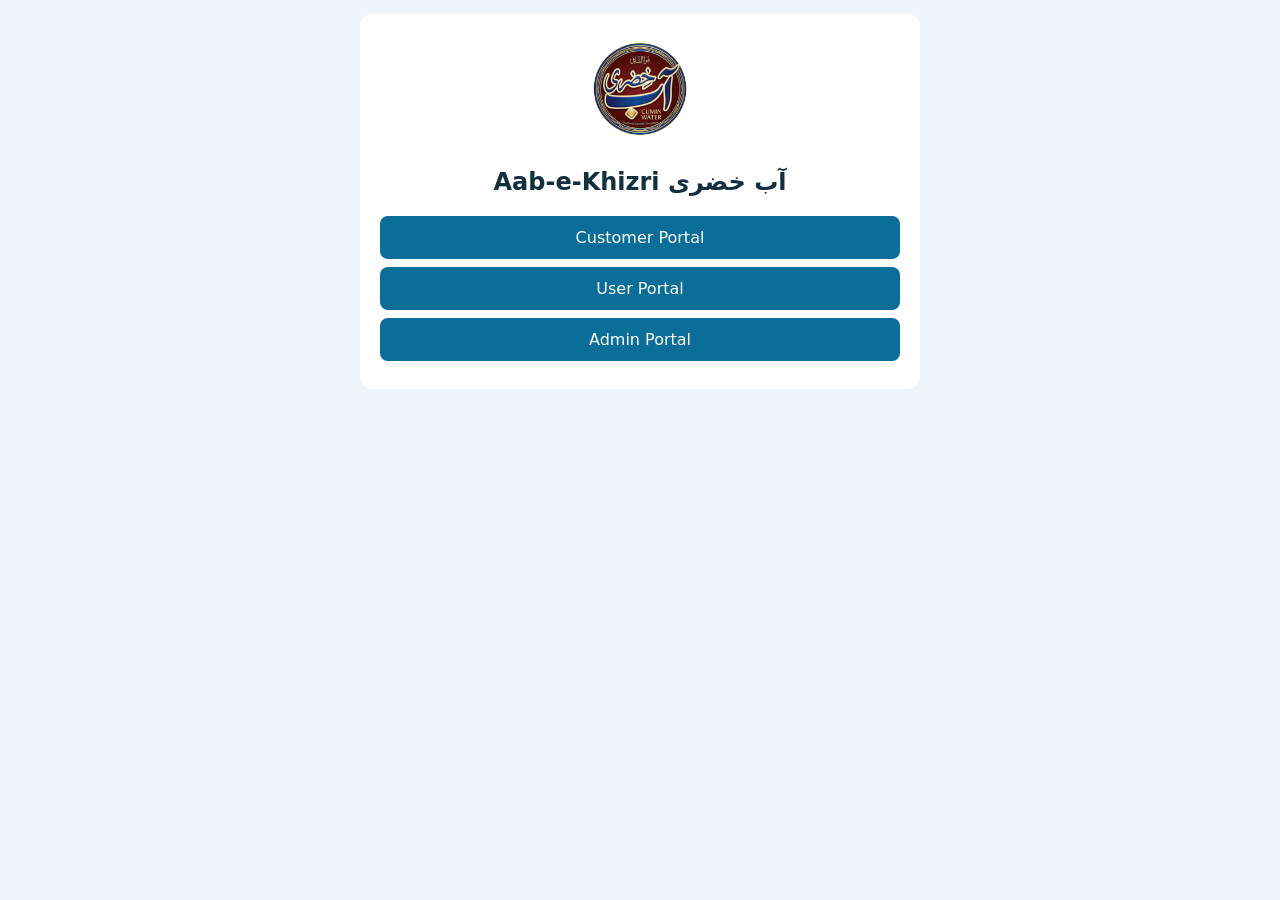
==== index.html @ 7c1164d0 "Add files via upload" ====
<!doctype html><meta charset="utf-8"><meta name="viewport" content="width=device-width,initial-scale=1"><title>Aab-e-Khizri</title><link rel="icon" href="icon-192-v3.png"><link rel="stylesheet" href="style.css"><div id="app"><div class="box"><img src="icon-192-v3.png" width="110"><h2>Aab-e-Khizri آب خضری</h2><a class="btn" href="customer.html">Customer Portal</a><a class="btn" href="user.html">User Portal</a><a class="btn" href="admin.html">Admin Portal</a></div></div>
---- style.css ----
*{box-sizing:border-box}body{margin:0;font-family:system-ui,sans-serif;background:#eef6fa;color:#12303f}
header{background:#0b6e99;color:#fff;display:flex;align-items:center;gap:10px;padding:10px 14px}header img{width:36px}header b{flex:1}
main,.box{max-width:560px;margin:14px auto;padding:0 12px}.box{background:#fff;padding:20px;border-radius:12px;text-align:center}
.card{background:#fff;border-radius:12px;padding:14px;margin:10px 0;box-shadow:0 1px 4px #0002}
input,select,textarea{width:100%;padding:11px;margin:6px 0;border:1px solid #b8d3df;border-radius:8px;font-size:16px}
button,.btn{display:block;width:100%;padding:12px;margin:8px 0;background:#0b6e99;color:#fff;border:0;border-radius:8px;font-size:16px;text-decoration:none;text-align:center;cursor:pointer}
.sm{width:auto;display:inline-block;padding:8px 14px}.tag{background:#d9f0e3;border-radius:20px;padding:2px 10px;font-size:13px}.err{color:#c0392b}a.lk{color:#0b6e99;cursor:pointer}
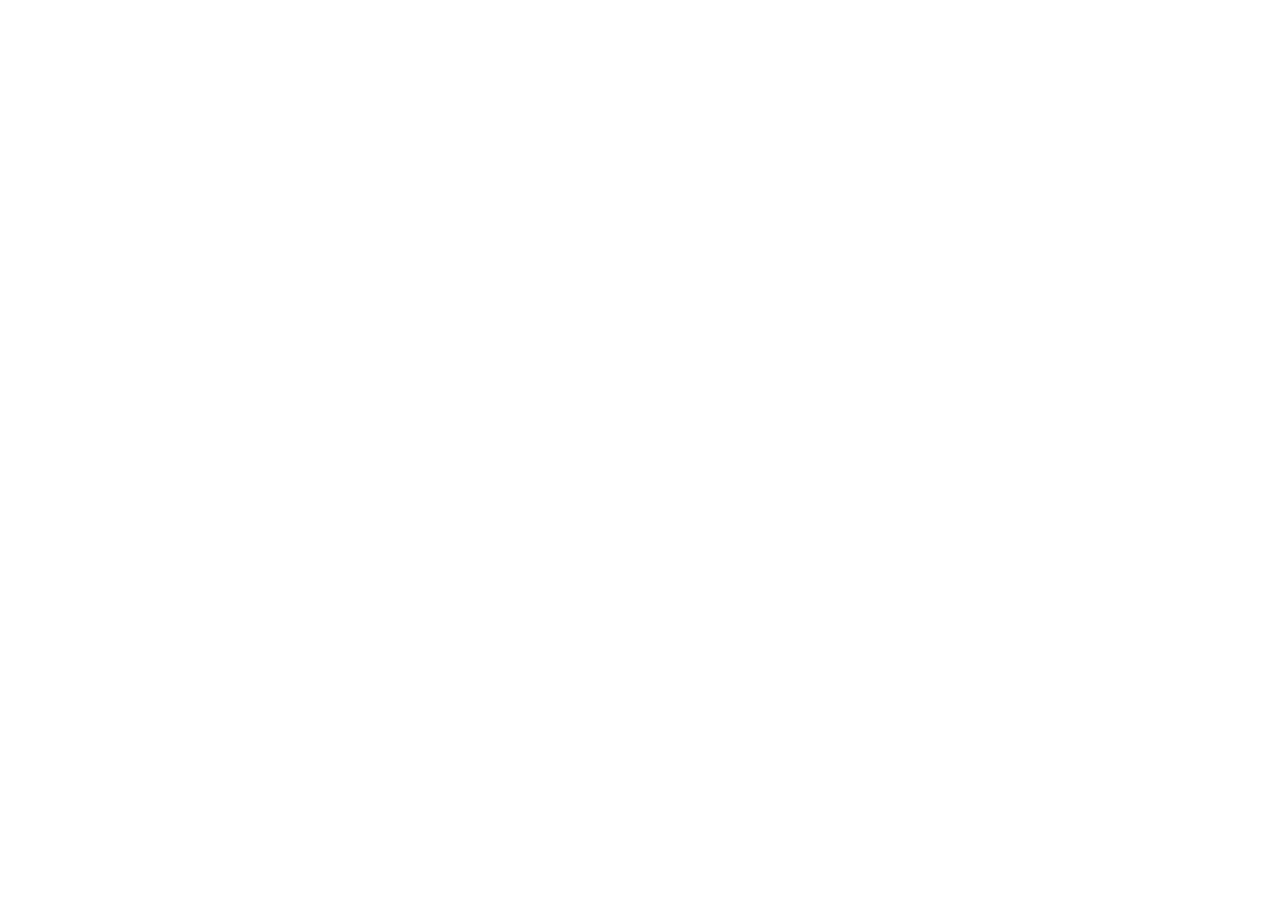
==== commit b19dbd17: "Add files via upload" ====
--- a/index.html
+++ b/index.html
@@ -1 +1,2643 @@
-<!doctype html><meta charset="utf-8"><meta name="viewport" content="width=device-width,initial-scale=1"><title>Aab-e-Khizri</title><link rel="icon" href="icon-192-v3.png"><link rel="stylesheet" href="style.css"><div id="app"><div class="box"><img src="icon-192-v3.png" width="110"><h2>Aab-e-Khizri آب خضری</h2><a class="btn" href="customer.html">Customer Portal</a><a class="btn" href="user.html">User Portal</a><a class="btn" href="admin.html">Admin Portal</a></div></div>
+<!DOCTYPE html>
+<html lang="en" data-theme="light"><head><meta charset="utf-8">
+<meta name="viewport" content="width=device-width, initial-scale=1, viewport-fit=cover">
+<title>آبِ خضری | Aab-e-Khizri</title>
+<meta http-equiv="Content-Security-Policy" content="default-src 'self'; script-src 'self' 'unsafe-inline' https://cdnjs.cloudflare.com; style-src 'self' 'unsafe-inline' https://fonts.googleapis.com; font-src https://fonts.gstatic.com; img-src 'self' data: blob:; connect-src 'self' https://ceakufmcdxaxrnfzglto.supabase.co; manifest-src 'self'; worker-src 'self'; object-src 'none'; base-uri 'none'; frame-src 'none'; form-action 'self'; upgrade-insecure-requests"><link rel="preconnect" href="https://ceakufmcdxaxrnfzglto.supabase.co" crossorigin><link rel="dns-prefetch" href="https://ceakufmcdxaxrnfzglto.supabase.co"><meta name="referrer" content="no-referrer"><script>if(location.protocol==="http:"&&!/^(localhost|127\.|\[::1\])/.test(location.hostname))location.replace("https:"+location.href.slice(5));(function(){function h(){return location.hash.slice(1)}function w(){return h().toLowerCase()==="website"}var wr=w();function k(){var x=h();return x==="admin"?"admin":x==="user"?"user":"customer"}var r=k();document.write('<link rel="manifest" id="mf" href="'+(r==="admin"?"manifest-admin.json":r==="user"?"manifest-user.json":"manifest.json")+'"><link rel="apple-touch-icon" href="'+(r==="customer"?"apple-touch-icon-v3.png":"apple-touch-icon-"+r+".png")+'">');addEventListener("hashchange",function(){if(k()!==r||w()!==wr)location.reload()})})()</script><meta name="theme-color" content="#a5d3ee"><meta name="apple-mobile-web-app-capable" content="yes"><meta name="mobile-web-app-capable" content="yes"><meta name="apple-mobile-web-app-title" content="Khizri">
+<link href="https://fonts.googleapis.com/css2?family=Noto+Nastaliq+Urdu:wght@600&family=Noto+Naskh+Arabic:wght@400;600;700&family=Poppins:wght@400;600;700&display=swap" rel="stylesheet">
+<style>
+:root{--bg:#f3f8ee;--card:#fff;--tx:#17301c;--mu:#5d7262;--g:#1f6b34;--g2:#2f8f47;--r:#b3141b;--y:#f6c32b;--bd:#dce9d4;box-sizing:border-box;padding-top:env(safe-area-inset-top,0px);padding-bottom:env(safe-area-inset-bottom,0px)}
+@media (prefers-color-scheme:dark){:root:not([data-theme="light"]){--bg:#0f1c12;--card:#182a1c;--tx:#e8f3e6;--mu:#9bb5a0;--bd:#2a4330}}
+:root[data-theme="dark"]{--bg:#0f1c12;--card:#182a1c;--tx:#e8f3e6;--mu:#9bb5a0;--bd:#2a4330}
+html{scroll-padding-top:env(safe-area-inset-top,0px)}
+*{box-sizing:border-box}
+body{margin:0;background:var(--bg);color:var(--tx);font-family:Poppins,"Noto Naskh Arabic",system-ui,sans-serif;line-height:1.5}
+header{background:linear-gradient(135deg,#14502a,#2f8f47);color:#fff;padding:18px 16px 14px;text-align:center;border-radius:0 0 28px 28px;box-shadow:0 6px 18px #0003}
+header h1{margin:0;font-size:28px;letter-spacing:1px}
+header .ur{font-family:"Noto Nastaliq Urdu",serif;font-size:24px;color:var(--y);line-height:2}
+header small{opacity:.9}
+nav{display:flex;gap:8px;justify-content:center;margin-top:10px;flex-wrap:wrap}
+nav a{color:#fff;text-decoration:none;padding:8px 16px;border-radius:99px;background:#ffffff26;font-weight:600;font-size:14px}
+nav a.on{background:var(--y);color:#3a2a00}
+main{max-width:900px;margin:0 auto;padding:16px}
+.card{background:var(--card);border:1px solid var(--bd);border-radius:18px;padding:16px;margin-bottom:14px;box-shadow:0 2px 8px #0000000d}
+.hero{display:flex;gap:14px;align-items:center;background:linear-gradient(135deg,#fff7d6,#ffe7a0);color:#3a2a00}
+.hero .em{font-size:56px}
+.price{font-size:30px;font-weight:700;color:var(--r)}
+.chips{display:flex;gap:6px;flex-wrap:wrap;margin-top:6px}
+.chip{background:var(--g);color:#fff;border-radius:99px;padding:3px 10px;font-size:12px}
+label{display:block;font-size:13px;color:var(--mu);margin:10px 0 4px}
+input,textarea{width:100%;padding:11px 12px;border-radius:12px;border:1.5px solid var(--bd);background:var(--bg);color:var(--tx);font:inherit}
+input:focus,textarea:focus{outline:none;border-color:var(--g2)}
+button{font:inherit;font-weight:600;border:0;border-radius:12px;padding:10px 16px;cursor:pointer;background:var(--g);color:#fff}
+button.big{width:100%;margin-top:14px;padding:13px;font-size:16px;background:linear-gradient(135deg,var(--r),#d9342b)}
+button.ok{background:var(--g2)}button.no{background:#8a8a8a}button.pr{background:#0b5fa5}
+.row{display:flex;justify-content:space-between;gap:8px;align-items:center;flex-wrap:wrap}
+.tag{padding:3px 10px;border-radius:99px;font-size:12px;font-weight:600}
+.s-new{background:#fff1c2;color:#6b4e00}.s-submitted{background:#d7e8ff;color:#0b3f78}.s-approved{background:#d3f2da;color:#12582a}.s-rejected{background:#fbd5d5;color:#8a1111}.s-cancelled{background:#e6e9ec;color:#46525c}.s-dispatched{background:#fde8c8;color:#7a3d00}.s-shipped{background:#d0e8ff;color:#003d78}.s-delivered{background:#c2f0d0;color:#004d1a}.s-shipping{background:#d0e8ff;color:#003d78}.s-ontheway{background:#ffe9c7;color:#7a3d00}#srvBar{position:sticky;top:0;z-index:130;display:flex;gap:8px;align-items:center;justify-content:center;flex-wrap:wrap;padding:8px 10px;background:#b3261e;color:#fff;font-weight:700;font-size:14px;text-align:center}#srvBar button,#srvBar a{background:#fff;color:#b3261e;border:none;border-radius:10px;padding:6px 12px;font-weight:700;text-decoration:none;cursor:pointer;font-size:14px}#srvBar button:disabled{opacity:.6}
+#srvDot{position:fixed;bottom:10px;inset-inline-start:10px;z-index:90;padding:5px 10px;border-radius:999px;font-size:12px;font-weight:700;background:#fff;color:#12582a;border:1px solid #a8e0b7;box-shadow:0 2px 8px #0002;cursor:pointer}#srvDot.bad{color:#b3261e;border-color:#f0b4b0}
+.tkb{margin:10px 0;padding:10px 12px;border-radius:14px;background:linear-gradient(135deg,#fff8e1,#fff1c2);border:1px solid #f3d48b;color:#3b2f00}.tkb .mu,.tkcard .mu{color:#6b5300}.tkh{display:flex;justify-content:space-between;align-items:center;font-size:16px;font-weight:700}.tkh b{font-size:24px}.tkcard{text-align:center;background:linear-gradient(135deg,#fff8e1,#ffe9a8);color:#3b2f00;border:1px solid #f3d48b}.tkbig{font-size:48px;font-weight:800;line-height:1.1}
+.faq{margin:6px 0;padding:10px 12px;border-radius:12px;background:var(--card);border:1px solid var(--bd)}.faq summary{cursor:pointer;font-weight:700}.faq div{margin-top:6px;color:var(--mu);font-size:14px}
+.hide-b{background:color-mix(in srgb,var(--mu) 16%,var(--card))!important;color:var(--tx)!important;border:1px solid var(--bd)!important;box-shadow:none!important}.dts{margin:6px 0;font-size:13px}.dts summary{cursor:pointer;font-weight:700}.dts div{padding:2px 0 0 12px}.stars{color:#f5b301;font-size:20px;letter-spacing:2px;line-height:1.2}.rvb{margin:8px 0;padding:10px 12px;border-radius:12px;background:#fffaf0;border:1px solid #f3d48b;color:#3b2f00}.rvs{display:flex;gap:6px;justify-content:center;margin:10px 0}.rvs button{font-size:36px;line-height:1;background:none;border:none;color:#c9c9c9;cursor:pointer;padding:2px}.rvs button.on{color:#f5b301}.rvq{display:flex;gap:6px;flex-wrap:wrap;margin:6px 0}.rvq button{padding:6px 12px;border-radius:999px;border:1px solid #cfe5f4;background:#fbfdff;color:#0a1c2e;font-weight:600;cursor:pointer}.shh{margin:16px 0 6px;padding:10px 12px;border-radius:12px;background:#e4f6e8;color:#12582a;border:1px solid #a8e0b7}.shh b{display:block;font-size:16px}.shh span{font-size:13px;opacity:.85}
+.ntf-bar{background:linear-gradient(135deg,#1a6b8a,#2a9ec0);color:#fff;padding:10px 16px;border-radius:14px;margin-bottom:12px;display:flex;gap:10px;align-items:center;flex-wrap:wrap}
+.ntf-bar button{background:#ffffff30;color:#fff;font-size:13px;padding:6px 12px}
+.ntf-bar button.on{background:#f6c32b;color:#3a2a00}
+.loc-badge{display:inline-flex;align-items:center;gap:6px;background:#1a6b8a;color:#fff;border-radius:99px;padding:4px 12px;font-size:12px;font-weight:600}
+.ship-row{background:var(--bg);border-radius:10px;padding:8px 12px;margin-top:6px;font-size:13px}
+.disp-modal{position:fixed;inset:0;background:#000a;z-index:99;display:flex;align-items:center;justify-content:center;padding:18px}
+.disp-card{background:var(--card);border-radius:20px;padding:20px;max-width:380px;width:100%;box-shadow:0 8px 32px #0003}
+.trk2{display:flex;gap:0;margin:10px 0;overflow-x:auto}
+.tk2{display:flex;flex-direction:column;align-items:center;flex:1;min-width:60px;position:relative}
+.tk2+.tk2::before{content:"";position:absolute;top:12px;right:50%;width:100%;height:3px;background:var(--bd);z-index:0}
+.tk2.on+.tk2::before{background:var(--g)}
+.tk2 i{width:24px;height:24px;border-radius:50%;background:var(--bd);display:block;position:relative;z-index:1}
+.tk2.on i{background:var(--g)}
+.tk2.bd i{background:var(--r)}
+.tk2 small{font-size:10px;text-align:center;margin-top:4px;color:var(--mu)}
+.tk2.on small{color:var(--g);font-weight:700}
+.label-print{border:2px dashed var(--g);border-radius:14px;padding:16px;background:#fff;font-family:monospace}
+@media print{body *{visibility:hidden}.printing,.printing *{visibility:visible}.printing{position:absolute;left:0;top:0;width:100%;border:0;margin:0}}
+.mu{color:var(--mu);font-size:13px}
+h2{margin:6px 0 12px;font-size:19px}
+.empty{text-align:center;color:var(--mu);padding:24px}
+.tot{background:var(--bg);border-radius:12px;padding:10px 12px;margin-top:12px}
+#slip{border:2px dashed var(--g);border-radius:14px;padding:14px;margin-top:10px;background:var(--card)}
+.toast{position:fixed;left:50%;bottom:calc(20px + env(safe-area-inset-bottom,0px));transform:translateX(-50%);background:#17301c;color:#fff;padding:10px 18px;border-radius:99px;z-index:9;display:none}
+@media print{body *{visibility:hidden}.printing,.printing *{visibility:visible}.printing{position:absolute;left:0;top:0;width:100%;border:0;margin:0}}
+
+header{background:linear-gradient(135deg,#0f4a24,#1f7a3a 60%,#2f8f47);padding:22px 16px 20px;border-radius:0 0 32px 32px}
+header h1{font-weight:700;font-size:26px}
+nav{margin-top:8px}
+.card{border-radius:20px;padding:20px;box-shadow:0 4px 18px #14502a14;border:1px solid var(--bd)}
+.hero{display:flex;flex-direction:row;gap:18px;align-items:center;background:linear-gradient(135deg,#fffaf0,#fdeec0);border:1px solid #f1dc9a}
+.bt{height:230px;width:auto;flex:none;filter:drop-shadow(0 10px 14px #0003)}
+.hero>div{flex:1;min-width:0}
+.price{font-size:34px;margin:6px 0}
+h2{font-weight:700;color:var(--g)}
+button{transition:transform .12s,box-shadow .12s;box-shadow:0 2px 6px #0002}
+button:hover{transform:translateY(-1px);box-shadow:0 5px 12px #0003}
+input,textarea{border-radius:12px;padding:12px 14px;background:var(--card)}
+input:focus,textarea:focus{box-shadow:0 0 0 3px #2f8f4730}
+.tag{letter-spacing:.2px}
+@media(max-width:420px){.bt{height:170px}}
+.pw{position:relative}.pw input{padding-inline-end:46px}.eye{position:absolute;inset-inline-end:4px;top:50%;transform:translateY(-50%);background:none;box-shadow:none;color:inherit;padding:8px;font-size:18px}.eye:hover{transform:translateY(-50%);box-shadow:none}
+.tabs{display:flex;gap:6px;flex-wrap:wrap;margin-bottom:12px}.tb{background:var(--card);color:var(--tx);border:1px solid var(--bd);box-shadow:none;padding:8px 14px}.tb.on{background:var(--g);color:#fff}
+.kps{display:grid;grid-template-columns:repeat(3,1fr);gap:8px}.kp{background:var(--card);border:1px solid var(--bd);border-radius:14px;padding:10px;text-align:center;font-size:12px;color:var(--mu)}.kp b{display:block;font-size:19px;color:var(--g)}
+.cal{display:grid;grid-template-columns:repeat(7,1fr);gap:4px;direction:ltr}.cdh{text-align:center;font-size:11px;color:var(--mu)}.cd{min-height:60px;background:var(--card);border:1px solid var(--bd);border-radius:10px;padding:4px;font-size:10px;cursor:pointer;overflow:hidden;line-height:1.3}.cd b{display:block;font-size:13px}.cd.has{background:#d3f2da;color:#12582a}.cd.td{outline:2px solid var(--y)}
+.xt{border-collapse:collapse;font-size:12px;width:100%;direction:ltr}.xt th,.xt td{border:1px solid var(--bd);padding:5px 8px;white-space:nowrap;text-align:start}.xt th{background:var(--g);color:#fff}
+.phw{display:flex;direction:ltr}.phw span{display:flex;align-items:center;padding:0 12px;background:var(--bd);border-radius:12px 0 0 12px;font-weight:600}.phw input{border-radius:0 12px 12px 0}
+
+@keyframes dn{from{transform:translateY(-130%);opacity:0}to{transform:none;opacity:1}}
+@keyframes upin{from{transform:translateY(75vh) scale(.94);opacity:0}to{transform:none;opacity:1}}
+@keyframes fl{0%,100%{transform:translateY(0) rotate(-5deg)}50%{transform:translateY(-9px) rotate(5deg)}}
+@keyframes glow{0%,100%{box-shadow:0 10px 30px #2f8f4733}50%{box-shadow:0 10px 44px #f6c32b55}}
+@keyframes shine{from{background-position:-200% 0}to{background-position:200% 0}}
+header.in{animation:dn 1.1s cubic-bezier(.2,.9,.25,1) both}
+header h1{background:linear-gradient(100deg,#fff 30%,#f6c32b 50%,#fff 70%);background-size:200% 100%;-webkit-background-clip:text;background-clip:text;color:transparent;animation:shine 4s 1.2s linear infinite}
+.card.lg{animation:upin 1.2s .35s cubic-bezier(.2,.9,.25,1) both,glow 4s 1.6s ease-in-out infinite;background:linear-gradient(160deg,var(--card),var(--bg));border:1px solid #f6c32b77;border-radius:26px}
+.lg .em{display:inline-block;animation:fl 3s ease-in-out infinite}
+body,.card,input,textarea,label,h2,main{transition:background-color 1.6s ease,color 1.6s ease,border-color 1.6s ease}
+@media(prefers-reduced-motion:reduce){header.in,.card.lg,.lg .em,header h1{animation:none}}
+:root[data-theme="dark"] h2{color:#8fe0a0}
+.card a,main a{color:#d98a00;font-weight:600}:root[data-theme="dark"] .card a,:root[data-theme="dark"] main a{color:#f6c32b}
+
+/* v2.7 soft light theme */
+:root,:root[data-theme="light"]{--bg:#f2faf4;--card:#ffffff;--tx:#25402d;--mu:#6b8574;--g:#3f9e63;--g2:#5cc07f;--r:#e0584b;--y:#ffd466;--bd:#dff0e4}
+body{background:linear-gradient(180deg,#e9f7ee 0,#f7fbf3 38%,#fff9ec 100%) fixed;color:var(--tx)}
+header{background:linear-gradient(135deg,#a8dfba,#7cc99a 55%,#9ad9b0);color:#17482b;border-radius:0 0 34px 34px;box-shadow:0 8px 22px #7cc99a55}
+header h1{background:none;-webkit-text-fill-color:#17482b;color:#17482b;animation:none}
+header .ur{color:#9a6a00}
+header small{color:#2c6a45;opacity:1}
+nav a{background:#ffffffb0;color:#1f5a38}
+nav a.on{background:#ffd466;color:#4a3300;box-shadow:0 3px 10px #ffd46699}
+.card{border-radius:22px;border:1px solid #e1f1e6;box-shadow:0 6px 20px #5cc07f1f}
+.chip{background:#4aab6d}
+button{background:linear-gradient(135deg,#3f9e63,#5cc07f);box-shadow:0 3px 10px #3f9e6333}
+button.big{background:linear-gradient(135deg,#ee6a5c,#f58a7a)}
+button.ok{background:linear-gradient(135deg,#3f9e63,#66c785)}
+button.no{background:linear-gradient(135deg,#8fa097,#aebbb3)}
+button.pr{background:linear-gradient(135deg,#4a8fd6,#6aaae8)}
+h2{color:#2f8a52}
+.tot{background:#f1faf4;border:1px solid #e1f1e6}
+input,textarea{background:#fbfefb;border:1.5px solid #d6ebdc}
+input:focus,textarea:focus{border-color:#5cc07f;box-shadow:0 0 0 3px #5cc07f2a}
+.toast{background:#2f6b47}
+.hidc{opacity:.55}
+:root,:root[data-theme="light"]{--tx:#0b2013;--mu:#41584a}
+body,.card,label,.row{color:#0b2013}
+.mu,label{color:#41584a}
+input,textarea,select{color:#0a1d10;-webkit-text-fill-color:#0a1d10;font-weight:600;font-size:16px;caret-color:#1f6b34}
+input::placeholder,textarea::placeholder{color:#8aa394;-webkit-text-fill-color:#8aa394;font-weight:400;opacity:1}
+input:-webkit-autofill{-webkit-text-fill-color:#0a1d10;-webkit-box-shadow:0 0 0 40px #fbfefb inset}
+.fh{display:flex;align-items:center;justify-content:space-between;gap:8px;margin-bottom:6px}.fht{flex:1}.fh h2{margin:0}.fbtn{font-size:12px;padding:6px 12px;white-space:nowrap}
+.hbar{display:flex;justify-content:flex-end;margin:0 0 8px}
+.hbar button{font-size:13px;padding:7px 14px;background:linear-gradient(135deg,#8fa097,#aebbb3)}
+
+/* v3.3 calm sky-blue theme (easy on the eyes) */
+:root,:root[data-theme="light"]{--bg:#eaf5fd;--card:#ffffff;--tx:#10283a;--mu:#47627a;--g:#3f93c4;--g2:#63b0dc;--r:#e0584b;--y:#ffd466;--bd:#d3e8f6}
+body{background:linear-gradient(180deg,#d9eefc 0,#e8f5fd 45%,#f2f9fe 100%) fixed;color:#10283a}
+body,.card,label,.row{color:#10283a}
+.mu,label{color:#47627a}
+header{background:linear-gradient(135deg,#c5e4f7,#a5d3ee 55%,#bfe0f4);color:#1d4a68;box-shadow:0 8px 22px #8cc3e655}
+header h1{-webkit-text-fill-color:#1d4a68;color:#1d4a68}
+header small{color:#3a6a8c}
+nav a{background:#ffffffb8;color:#245577}
+nav a.on{background:#ffd466;color:#4a3300}
+.card{border:1px solid #d9ecf8;box-shadow:0 6px 20px #5aa7d61f}
+.chip{background:#58a6d3}
+button{background:linear-gradient(135deg,#3f93c4,#63b0dc);box-shadow:0 3px 10px #3f93c433}
+button.ok{background:linear-gradient(135deg,#4aa88a,#6cc2a8)}
+button.no{background:linear-gradient(135deg,#8da3b5,#aebfce)}
+button.pr{background:linear-gradient(135deg,#6b8fd6,#8aaae8)}
+button.big{background:linear-gradient(135deg,#ee6a5c,#f58a7a)}
+.tb{background:#fff;color:#10283a}
+.tb.on{background:var(--g);color:#fff}
+h2{color:#2f7fae}
+.kp b,.xt th{color:#fff}
+.kp b{color:#2f7fae}
+.xt th{background:#3f93c4}
+.tot{background:#eef7fd;border:1px solid #d9ecf8}
+.cd.has{background:#dcf0fb;color:#1d4a68}
+#slip{border-color:#3f93c4}
+input,textarea,select{background:#fbfdff;border:1.5px solid #cfe5f4;color:#0a1c2e;-webkit-text-fill-color:#0a1c2e;caret-color:#2f7fae}
+input:focus,textarea:focus{border-color:#63b0dc;box-shadow:0 0 0 3px #63b0dc33}
+input:-webkit-autofill{-webkit-text-fill-color:#0a1c2e;-webkit-box-shadow:0 0 0 40px #fbfdff inset}
+.toast{background:#2f5f82}
+.hbar button,.fbtn{background:linear-gradient(135deg,#8da3b5,#aebfce)}
+
+/* v4.0 portal: role picker + sidebar + role colours */
+html{--ac:#3f93c4;--acs:#63b0dc;--hb1:#c5e4f7;--hb2:#a5d3ee;--ht:#1d4a68}
+html[data-role=user]{--ac:#1a7a3a;--acs:#2f9f50;--hb1:#b6e6c6;--hb2:#7cc99a;--ht:#17482b}
+html[data-role=admin]{--ac:#6b3db5;--acs:#8a5cd8;--hb1:#d3c0f7;--hb2:#a88ae0;--ht:#2a0a5a}
+html[data-role=user][data-theme]{--g:#1a7a3a;--g2:#2f9f50}
+html[data-role=admin][data-theme]{--g:#6b3db5;--g2:#8a5cd8}
+html[data-role=user] body{background:linear-gradient(180deg,#c8ecd4,#dff2e7 50%,#f0faf4) fixed}
+html[data-role=admin] body{background:linear-gradient(180deg,#e0d4f7,#ede4ff 50%,#f7f2ff) fixed}
+header{background:linear-gradient(135deg,var(--hb1),var(--hb2));color:var(--ht);position:relative;padding:12px 16px 12px}
+header h1{-webkit-text-fill-color:var(--ht);color:var(--ht);font-size:22px}
+header small{color:var(--ht)}header .ur{color:#9a6a00;font-size:18px;line-height:1.7}
+.logo{width:min(170px,46vw);margin:0 auto 6px;filter:drop-shadow(0 6px 14px #0006)}.rp-logo{width:min(200px,56vw)}.lg-img{display:block;width:100%;height:auto;border-radius:50%}
+.hdr-btns{position:absolute;top:12px;inset-inline-end:12px;display:flex;gap:6px}
+.hdr-btn{background:#ffffff70;color:var(--ht);box-shadow:none;border-radius:99px;padding:5px 12px;font-size:12px}
+button{background:linear-gradient(135deg,var(--ac),var(--acs));box-shadow:0 3px 10px color-mix(in srgb,var(--ac) 35%,transparent)}
+h2,.kp b{color:var(--ac)}.tb.on{background:var(--ac)}.xt th{background:var(--ac)}
+.s-cancelled{background:#e6e9ec;color:#46525c}
+.role-pick{display:flex;flex-direction:column;align-items:center;gap:14px;padding:22px 16px 30px}
+.rp-logo{filter:drop-shadow(0 8px 14px #0003)}
+.role-pick h2{margin:0 0 4px;text-align:center}
+.rcard{display:flex;align-items:center;gap:16px;background:#fff;border:2px solid var(--bd);border-radius:22px;padding:16px 20px;width:100%;max-width:360px;cursor:pointer;box-shadow:0 4px 14px #0001;transition:.15s}
+.rcard:hover{transform:translateY(-3px);border-color:#3f93c4}.rcard .ri{font-size:34px}.rcard .rt{font-weight:700}.rcard .rs{font-size:12px;color:var(--mu)}
+.shell{display:flex;max-width:1000px;margin:0 auto;padding:14px 8px 0;direction:ltr}html[dir=rtl] .mainc{direction:rtl}
+.mainc{flex:1;min-width:0}.mainc main{padding:0 0 24px;max-width:none;margin:0}
+#side{position:sticky;top:calc(10px + env(safe-area-inset-top,0px));align-self:flex-start;flex:none;width:70px;display:none;flex-direction:column;gap:5px;background:#ffffffd8;backdrop-filter:blur(10px);border:1px solid var(--bd);border-radius:22px;padding:8px 4px 12px;box-shadow:0 6px 22px #0001;margin-left:10px}
+#side.vis{display:flex}
+.sb{display:flex;flex-direction:column;align-items:center;gap:3px;width:100%;padding:9px 2px;background:transparent;color:var(--mu);box-shadow:none;border-radius:14px;font-size:10px;line-height:1.2;text-align:center}
+.sb:hover{background:color-mix(in srgb,var(--ac) 10%,transparent)}.sb .si{font-size:22px;line-height:1}
+.sb.on{background:linear-gradient(135deg,#ffd466,#ffe9a8);color:#4a3300;box-shadow:0 2px 8px #ffd46688}
+.sb.danger{color:#e0584b}.side-sep{width:80%;border:0;border-top:1px dashed var(--bd);margin:4px 0}
+@media(min-width:600px){#side{width:130px;padding:10px 8px 14px;margin-left:14px}.sb{flex-direction:row;gap:10px;font-size:13px;padding:10px 12px;text-align:start}.sb .si{font-size:20px}}
+.upload-area{border:2px dashed var(--bd);border-radius:14px;padding:18px;text-align:center;cursor:pointer;margin-top:8px}
+.prod-card{background:color-mix(in srgb,var(--ac) 6%,white);border:1px solid var(--bd);border-radius:14px;padding:12px 14px;margin-top:8px}
+.stp{display:flex;gap:6px;align-items:center}.stp input{text-align:center;flex:1}.stp button{padding:10px 16px;font-size:16px}
+@media print{#instBar{display:none!important}}
+body{overflow-x:hidden}
+a.chip{color:#fff!important}.chip{max-width:100%;white-space:normal}
+html,body{max-width:100%}html{overflow-x:hidden}body{overflow-x:clip}
+header.in{position:sticky;top:0;z-index:40;animation-duration:.55s;transition:padding .3s}
+header.in .logo{transition:width .35s ease,margin .35s ease}
+header.in.sm{padding-top:calc(6px + env(safe-area-inset-top,0px));padding-bottom:8px}
+header.in.sm .logo{width:52px;margin-bottom:0}
+header.in.sm h1{font-size:17px;letter-spacing:.5px}
+header.in.sm .ur{font-size:15px;line-height:1.7}
+header.in.sm small{display:none}
+#side{top:calc(128px + env(safe-area-inset-top,0px))}
+html[dir=rtl] .shell{flex-direction:row-reverse}
+html[dir=rtl] #side{margin-left:0;margin-right:14px}
+@keyframes lgrise{from{transform:translateY(90vh)}to{transform:none}}
+.lgo{position:relative;max-width:380px;margin:20px auto}
+.lgw{animation:lgrise 5s cubic-bezier(.3,.6,.25,1) calc(.7s - var(--el,0s)) both}
+.lgw.done{animation:none}
+.lgw>.card{border:1px solid #f6c32b88;border-radius:26px;background:linear-gradient(160deg,var(--card),var(--bg));box-shadow:0 18px 44px #14502a33}
+.lgw .em{display:inline-block;animation:fl 3s ease-in-out infinite}
+html.lgplay{overflow:hidden}
+@keyframes swInR{from{transform:translateX(110%);opacity:0}to{transform:none;opacity:1}}
+@keyframes swInL{from{transform:translateX(-110%);opacity:0}to{transform:none;opacity:1}}
+.lgo.swr{animation:swInR .5s cubic-bezier(.2,.8,.25,1) both}
+.lgo.swl{animation:swInL .5s cubic-bezier(.2,.8,.25,1) both}
+.lgo.swout{transition:transform .3s ease-in,opacity .3s ease-in}
+@media(prefers-reduced-motion:reduce){.lgw,.lgo.swr,.lgo.swl{animation:none}}
+
+header.in{transition:translate .38s cubic-bezier(.2,.8,.2,1),box-shadow .3s;will-change:translate;contain:layout style}
+header.in.hide{translate:0 calc(-100% - 18px);box-shadow:none}
+#sbar{position:fixed;top:0;left:0;right:0;height:3px;z-index:60;background:linear-gradient(90deg,var(--g2),var(--y));transform:scaleX(0);transform-origin:left;pointer-events:none;will-change:transform}
+[dir=rtl] #sbar{transform-origin:right}
+@media(prefers-reduced-motion:reduce){header.in{transition:none}}
+.trk{display:flex;gap:0;margin:8px 0 4px;align-items:flex-start}.trk .tk{flex:1;position:relative;text-align:center;font-size:10px;color:var(--mu)}
+.trk .tk i{display:block;width:12px;height:12px;border-radius:50%;background:var(--bd);margin:0 auto 3px;position:relative;z-index:1;transition:background .4s}
+.trk .tk:not(:first-child)::before{content:"";position:absolute;top:5px;inset-inline-start:-50%;width:100%;height:2px;background:var(--bd)}
+.trk .tk.on i{background:var(--g2)}.trk .tk.on:not(:first-child)::before{background:var(--g2)}.trk .tk.on{color:var(--tx);font-weight:600}
+.trk .tk.bd i{background:var(--r)}.trk .tk.bd:not(:first-child)::before{background:var(--r)}.trk .tk small{font-size:10px}
+.card.lg{animation:lgcol 7s ease-in-out infinite alternate!important;transform:none!important;border:2px solid transparent;background:linear-gradient(var(--card),var(--card)) padding-box,linear-gradient(120deg,#2f8f47,#1fb5c9,#7b61ff,#f6c32b,#ff7a59,#2f8f47) border-box;background-size:100% 100%,260% 260%}
+@keyframes lgcol{0%{background-position:0 0,0% 50%;box-shadow:0 10px 32px #2f8f4744}50%{box-shadow:0 10px 36px #1fb5c944}100%{background-position:0 0,100% 50%;box-shadow:0 10px 36px #7b61ff44}}
+.lg .em{animation:none!important}.lgo.swr,.lgo.swl{animation:none!important}
+@media(prefers-reduced-motion:reduce){.card.lg{animation:none!important}}
+@property --ang{syntax:"<angle>";inherits:false;initial-value:0deg}
+.lgw,.lgw.done,.lgo,.lgo.swr,.lgo.swl{animation:none!important;transform:none!important;opacity:1!important}
+.lgw>.card,.card.lg{animation:lgspin 4s linear infinite!important;transform:none!important;border:6px solid transparent!important;border-radius:28px!important;background:linear-gradient(160deg,var(--card),var(--bg)) padding-box,conic-gradient(from var(--ang),#ff3d71,#ff9f1c,#f6c32b,#2ed573,#1fb5c9,#3a7bd5,#7b61ff,#ff3d71) border-box!important;box-shadow:0 0 24px #7b61ff55,0 12px 34px #1fb5c944!important}
+@keyframes lgspin{to{--ang:360deg}}
+@media(prefers-reduced-motion:reduce){.lgw>.card,.card.lg{animation:none!important}}
+/* Thin, cute rotating colour ring on every ID / username / password field and on the round logo */
+.phw,.pw,input[autocomplete="username"],input[autocomplete$="password"],input[id^="n_"]{border:2px solid transparent!important;border-radius:14px!important;background:linear-gradient(var(--bg),var(--bg)) padding-box,conic-gradient(from var(--ang),#ff7eb6,#ffb86b,#ffe27a,#6fdca8,#5fd3e6,#7aa5ff,#b794ff,#ff7eb6) border-box!important;animation:lgspin 5s linear infinite;box-shadow:0 2px 10px #b794ff33}
+.phw input,.pw input{border:0!important;background:transparent!important;box-shadow:none!important;animation:none!important}
+.phw span{border-radius:12px 0 0 12px}
+.lg-img{box-sizing:border-box;border:4px solid transparent;border-radius:50%;background:conic-gradient(from var(--ang),#ff3d71,#ff9f1c,#f6c32b,#2ed573,#1fb5c9,#3a7bd5,#7b61ff,#ff3d71) border-box;animation:lgspin 6s linear infinite}
+@media(prefers-reduced-motion:reduce){.phw,.pw,input[autocomplete="username"],input[autocomplete$="password"],input[id^="n_"],.lg-img{animation:none}}
+.pcs .pcsec{border:1px solid var(--bd);border-radius:14px;padding:10px 12px;margin-top:10px;background:linear-gradient(160deg,var(--card),var(--bg))}
+.pcs h3{margin:0 0 4px;font-size:14px}.pcg{display:grid;grid-template-columns:1fr 1fr;gap:8px}.pcg label,.szr label{font-size:12px;display:block}.pcg input,.szr input{width:100%;margin-top:3px}
+.szr{display:grid;grid-template-columns:1fr 1fr 1fr auto;gap:6px;align-items:end;margin-top:8px}
+.szwrap{margin-top:10px}.szgrid{display:grid;grid-template-columns:repeat(auto-fill,minmax(104px,1fr));gap:8px;margin-top:6px}
+.szb{display:flex;flex-direction:column;align-items:center;gap:2px;padding:10px 6px;border-radius:14px;line-height:1.2}.szb small{font-size:11px;opacity:.9}
+.slipp{page-break-after:always;break-after:page;padding:6mm}.slipp:last-child{page-break-after:auto;break-after:auto}
+.slipp.cmp{page-break-after:auto;break-after:auto;break-inside:avoid;border:1px dashed #888;margin:3mm 0;padding:3mm;font-size:12px}
+.pck{display:inline-flex;align-items:center;gap:4px;padding:8px 10px;border:1px solid var(--bd);border-radius:12px;background:var(--card);font-size:13px}.pck input{width:18px;height:18px;margin:0}
+.pbar{margin-bottom:10px}
+.dtpick{display:flex;gap:10px;margin:6px 0 4px}.dtopt{flex:1;border:2px solid #cfe5f4;background:#fbfdff;color:#0a1c2e;border-radius:14px;padding:12px 8px;text-align:center;font-weight:700;font-size:15px;cursor:pointer;line-height:1.35}.dtopt small{display:block;font-weight:500;font-size:12px;opacity:.75;margin-top:3px}.dtopt.on{border-color:#1f7a3a;background:#e4f6e8;box-shadow:0 0 0 3px #1f7a3a33}
+.nextb{margin:8px 0;padding:10px 12px;border-radius:12px;font-weight:700;font-size:14px;line-height:1.5;background:#e8f1ff;color:#0b3f78;border:1px solid #b9d4ff}.nextb.w{background:#fff4dc;color:#6b4e00;border-color:#f3d48b}.nextb.g{background:#dcf6e3;color:#12582a;border-color:#a8e0b7}
+.act{margin:8px 0;padding:8px 12px;border-inline-start:3px solid #1f7a3a;background:#f4faf5;border-radius:8px;font-size:13px;color:#1b2b20}.act b.ah{display:block;margin-bottom:4px}.act div.ai{padding:2px 0}.act div.ai.nx{opacity:.5}
+</style><link rel="icon" type="image/png" href="[data-uri]"><script src="https://cdnjs.cloudflare.com/ajax/libs/xlsx/0.18.5/xlsx.full.min.js"></script></head><body>
+<header class="in" id="hdr">
+<div class="hdr-btns"><button class="hdr-btn" id="inst" style="display:none" onclick="installApp()">📲</button><button class="hdr-btn" id="langBtn" onclick="toggleLang()">اردو</button><button class="hdr-btn" id="voxBtn" onclick="voxToggle()" title="آواز آن/آف"><span id="voxic">🔊</span></button><button class="hdr-btn" id="backBtn" style="display:none" onclick="backToRoles()">← Back</button></div>
+<div class="logo"><img class="lg-img" alt="Aab-e-Khizri" ></div>
+<h1 id="ttl">Aab-e-Khizri</h1>
+<div class="ur" style="font-size:20px;line-height:2.1">آبِ خضری جو دے آپ کو ایک نئی زندگی</div>
+<small id="sub"></small>
+</header>
+<div id="rolePickWrap" style="display:none!important"><div class="role-pick"><div class="rp-logo"><img class="lg-img" alt="Aab-e-Khizri" ></div><h2 id="pickT"></h2>
+<div class="rcard" onclick="pickRole('customer')"><span class="ri">🛒</span><div><div class="rt" id="rct"></div><div class="rs" id="rcs2"></div></div></div>
+<div class="rcard" onclick="pickRole('user')"><span class="ri">🧑‍💼</span><div><div class="rt" id="rut"></div><div class="rs" id="rus"></div></div></div>
+<div class="rcard" onclick="pickRole('admin')"><span class="ri">🛡️</span><div><div class="rt" id="rat"></div><div class="rs" id="ras"></div></div></div></div></div>
+<div class="shell" id="shell" style="display:none"><div class="mainc"><main id="app"></main></div><aside id="side"></aside></div>
+<div id="ver" style="text-align:center;opacity:.55;font-size:11px;padding:14px 0 24px" dir="ltr">Aab-e-Khizri · v4.1</div>
+<div class="toast" id="toast"></div>
+<script>(function(){var M={},C={};function R(n){n=n.replace('./','');if(n==='QRCode')n='index';if(C[n])return C[n].exports;var m=C[n]={exports:{}};M[n](m,m.exports,R);return m.exports}
+M['QRMode']=function(module,exports,require){module.exports = {
+    MODE_NUMBER :       1 << 0,
+    MODE_ALPHA_NUM :    1 << 1,
+    MODE_8BIT_BYTE :    1 << 2,
+    MODE_KANJI :        1 << 3
+};
+
+};
+M['QRErrorCorrectLevel']=function(module,exports,require){module.exports = {
+	L : 1,
+	M : 0,
+	Q : 3,
+	H : 2
+};
+
+};
+M['QRMaskPattern']=function(module,exports,require){module.exports = {
+	PATTERN000 : 0,
+	PATTERN001 : 1,
+	PATTERN010 : 2,
+	PATTERN011 : 3,
+	PATTERN100 : 4,
+	PATTERN101 : 5,
+	PATTERN110 : 6,
+	PATTERN111 : 7
+};
+
+};
+M['QRMath']=function(module,exports,require){var QRMath = {
+	glog : function(n) {
+		if (n < 1) {
+			throw new Error("glog(" + n + ")");
+		}
+		return QRMath.LOG_TABLE[n];
+	},
+	gexp : function(n) {
+		while (n < 0) {
+			n += 255;
+		}
+		while (n >= 256) {
+			n -= 255;
+		}
+		return QRMath.EXP_TABLE[n];
+	},
+	EXP_TABLE : new Array(256),
+	LOG_TABLE : new Array(256)
+};
+for (var i = 0; i < 8; i++) {
+	QRMath.EXP_TABLE[i] = 1 << i;
+}
+for (var i = 8; i < 256; i++) {
+	QRMath.EXP_TABLE[i] = QRMath.EXP_TABLE[i - 4]
+		^ QRMath.EXP_TABLE[i - 5]
+		^ QRMath.EXP_TABLE[i - 6]
+		^ QRMath.EXP_TABLE[i - 8];
+}
+for (var i = 0; i < 255; i++) {
+	QRMath.LOG_TABLE[QRMath.EXP_TABLE[i] ] = i;
+}
+module.exports = QRMath;
+
+};
+M['QRPolynomial']=function(module,exports,require){var QRMath = require('./QRMath');
+function QRPolynomial(num, shift) {
+	if (num.length === undefined) {
+		throw new Error(num.length + "/" + shift);
+	}
+	var offset = 0;
+	while (offset < num.length && num[offset] === 0) {
+		offset++;
+	}
+	this.num = new Array(num.length - offset + shift);
+	for (var i = 0; i < num.length - offset; i++) {
+		this.num[i] = num[i + offset];
+	}
+}
+QRPolynomial.prototype = {
+	get : function(index) {
+		return this.num[index];
+	},
+	getLength : function() {
+		return this.num.length;
+	},
+	multiply : function(e) {
+		var num = new Array(this.getLength() + e.getLength() - 1);
+		for (var i = 0; i < this.getLength(); i++) {
+			for (var j = 0; j < e.getLength(); j++) {
+				num[i + j] ^= QRMath.gexp(QRMath.glog(this.get(i) ) + QRMath.glog(e.get(j) ) );
+			}
+		}
+		return new QRPolynomial(num, 0);
+	},
+	mod : function(e) {
+		if (this.getLength() - e.getLength() < 0) {
+			return this;
+		}
+		var ratio = QRMath.glog(this.get(0) ) - QRMath.glog(e.get(0) );
+		var num = new Array(this.getLength() );
+		for (var i = 0; i < this.getLength(); i++) {
+			num[i] = this.get(i);
+		}
+		for (var x = 0; x < e.getLength(); x++) {
+			num[x] ^= QRMath.gexp(QRMath.glog(e.get(x) ) + ratio);
+		}
+		return new QRPolynomial(num, 0).mod(e);
+	}
+};
+module.exports = QRPolynomial;
+
+};
+M['QRBitBuffer']=function(module,exports,require){function QRBitBuffer() {
+	this.buffer = [];
+	this.length = 0;
+}
+QRBitBuffer.prototype = {
+	get : function(index) {
+		var bufIndex = Math.floor(index / 8);
+		return ( (this.buffer[bufIndex] >>> (7 - index % 8) ) & 1) == 1;
+	},
+	put : function(num, length) {
+		for (var i = 0; i < length; i++) {
+			this.putBit( ( (num >>> (length - i - 1) ) & 1) == 1);
+		}
+	},
+	getLengthInBits : function() {
+		return this.length;
+	},
+	putBit : function(bit) {
+		var bufIndex = Math.floor(this.length / 8);
+		if (this.buffer.length <= bufIndex) {
+			this.buffer.push(0);
+		}
+		if (bit) {
+			this.buffer[bufIndex] |= (0x80 >>> (this.length % 8) );
+		}
+		this.length++;
+	}
+};
+module.exports = QRBitBuffer;
+
+};
+M['QR8bitByte']=function(module,exports,require){var QRMode = require('./QRMode');
+function QR8bitByte(data) {
+	this.mode = QRMode.MODE_8BIT_BYTE;
+	this.data = data;
+}
+QR8bitByte.prototype = {
+	getLength : function() {
+		return this.data.length;
+	},
+	write : function(buffer) {
+		for (var i = 0; i < this.data.length; i++) {
+			buffer.put(this.data.charCodeAt(i), 8);
+		}
+	}
+};
+module.exports = QR8bitByte;
+
+};
+M['QRRSBlock']=function(module,exports,require){var QRErrorCorrectLevel = require('./QRErrorCorrectLevel');
+function QRRSBlock(totalCount, dataCount) {
+	this.totalCount = totalCount;
+	this.dataCount  = dataCount;
+}
+QRRSBlock.RS_BLOCK_TABLE = [
+	[1, 26, 19],
+	[1, 26, 16],
+	[1, 26, 13],
+	[1, 26, 9],
+	[1, 44, 34],
+	[1, 44, 28],
+	[1, 44, 22],
+	[1, 44, 16],
+	[1, 70, 55],
+	[1, 70, 44],
+	[2, 35, 17],
+	[2, 35, 13],
+	[1, 100, 80],
+	[2, 50, 32],
+	[2, 50, 24],
+	[4, 25, 9],
+	[1, 134, 108],
+	[2, 67, 43],
+	[2, 33, 15, 2, 34, 16],
+	[2, 33, 11, 2, 34, 12],
+	[2, 86, 68],
+	[4, 43, 27],
+	[4, 43, 19],
+	[4, 43, 15],
+	[2, 98, 78],
+	[4, 49, 31],
+	[2, 32, 14, 4, 33, 15],
+	[4, 39, 13, 1, 40, 14],
+	[2, 121, 97],
+	[2, 60, 38, 2, 61, 39],
+	[4, 40, 18, 2, 41, 19],
+	[4, 40, 14, 2, 41, 15],
+	[2, 146, 116],
+	[3, 58, 36, 2, 59, 37],
+	[4, 36, 16, 4, 37, 17],
+	[4, 36, 12, 4, 37, 13],
+	[2, 86, 68, 2, 87, 69],
+	[4, 69, 43, 1, 70, 44],
+	[6, 43, 19, 2, 44, 20],
+	[6, 43, 15, 2, 44, 16],
+	[4, 101, 81],
+	[1, 80, 50, 4, 81, 51],
+	[4, 50, 22, 4, 51, 23],
+	[3, 36, 12, 8, 37, 13],
+	[2, 116, 92, 2, 117, 93],
+	[6, 58, 36, 2, 59, 37],
+	[4, 46, 20, 6, 47, 21],
+	[7, 42, 14, 4, 43, 15],
+	[4, 133, 107],
+	[8, 59, 37, 1, 60, 38],
+	[8, 44, 20, 4, 45, 21],
+	[12, 33, 11, 4, 34, 12],
+	[3, 145, 115, 1, 146, 116],
+	[4, 64, 40, 5, 65, 41],
+	[11, 36, 16, 5, 37, 17],
+	[11, 36, 12, 5, 37, 13],
+	[5, 109, 87, 1, 110, 88],
+	[5, 65, 41, 5, 66, 42],
+	[5, 54, 24, 7, 55, 25],
+	[11, 36, 12],
+	[5, 122, 98, 1, 123, 99],
+	[7, 73, 45, 3, 74, 46],
+	[15, 43, 19, 2, 44, 20],
+	[3, 45, 15, 13, 46, 16],
+	[1, 135, 107, 5, 136, 108],
+	[10, 74, 46, 1, 75, 47],
+	[1, 50, 22, 15, 51, 23],
+	[2, 42, 14, 17, 43, 15],
+	[5, 150, 120, 1, 151, 121],
+	[9, 69, 43, 4, 70, 44],
+	[17, 50, 22, 1, 51, 23],
+	[2, 42, 14, 19, 43, 15],
+	[3, 141, 113, 4, 142, 114],
+	[3, 70, 44, 11, 71, 45],
+	[17, 47, 21, 4, 48, 22],
+	[9, 39, 13, 16, 40, 14],
+	[3, 135, 107, 5, 136, 108],
+	[3, 67, 41, 13, 68, 42],
+	[15, 54, 24, 5, 55, 25],
+	[15, 43, 15, 10, 44, 16],
+	[4, 144, 116, 4, 145, 117],
+	[17, 68, 42],
+	[17, 50, 22, 6, 51, 23],
+	[19, 46, 16, 6, 47, 17],
+	[2, 139, 111, 7, 140, 112],
+	[17, 74, 46],
+	[7, 54, 24, 16, 55, 25],
+	[34, 37, 13],
+	[4, 151, 121, 5, 152, 122],
+	[4, 75, 47, 14, 76, 48],
+	[11, 54, 24, 14, 55, 25],
+	[16, 45, 15, 14, 46, 16],
+	[6, 147, 117, 4, 148, 118],
+	[6, 73, 45, 14, 74, 46],
+	[11, 54, 24, 16, 55, 25],
+	[30, 46, 16, 2, 47, 17],
+	[8, 132, 106, 4, 133, 107],
+	[8, 75, 47, 13, 76, 48],
+	[7, 54, 24, 22, 55, 25],
+	[22, 45, 15, 13, 46, 16],
+	[10, 142, 114, 2, 143, 115],
+	[19, 74, 46, 4, 75, 47],
+	[28, 50, 22, 6, 51, 23],
+	[33, 46, 16, 4, 47, 17],
+	[8, 152, 122, 4, 153, 123],
+	[22, 73, 45, 3, 74, 46],
+	[8, 53, 23, 26, 54, 24],
+	[12, 45, 15, 28, 46, 16],
+	[3, 147, 117, 10, 148, 118],
+	[3, 73, 45, 23, 74, 46],
+	[4, 54, 24, 31, 55, 25],
+	[11, 45, 15, 31, 46, 16],
+	[7, 146, 116, 7, 147, 117],
+	[21, 73, 45, 7, 74, 46],
+	[1, 53, 23, 37, 54, 24],
+	[19, 45, 15, 26, 46, 16],
+	[5, 145, 115, 10, 146, 116],
+	[19, 75, 47, 10, 76, 48],
+	[15, 54, 24, 25, 55, 25],
+	[23, 45, 15, 25, 46, 16],
+	[13, 145, 115, 3, 146, 116],
+	[2, 74, 46, 29, 75, 47],
+	[42, 54, 24, 1, 55, 25],
+	[23, 45, 15, 28, 46, 16],
+	[17, 145, 115],
+	[10, 74, 46, 23, 75, 47],
+	[10, 54, 24, 35, 55, 25],
+	[19, 45, 15, 35, 46, 16],
+	[17, 145, 115, 1, 146, 116],
+	[14, 74, 46, 21, 75, 47],
+	[29, 54, 24, 19, 55, 25],
+	[11, 45, 15, 46, 46, 16],
+	[13, 145, 115, 6, 146, 116],
+	[14, 74, 46, 23, 75, 47],
+	[44, 54, 24, 7, 55, 25],
+	[59, 46, 16, 1, 47, 17],
+	[12, 151, 121, 7, 152, 122],
+	[12, 75, 47, 26, 76, 48],
+	[39, 54, 24, 14, 55, 25],
+	[22, 45, 15, 41, 46, 16],
+	[6, 151, 121, 14, 152, 122],
+	[6, 75, 47, 34, 76, 48],
+	[46, 54, 24, 10, 55, 25],
+	[2, 45, 15, 64, 46, 16],
+	[17, 152, 122, 4, 153, 123],
+	[29, 74, 46, 14, 75, 47],
+	[49, 54, 24, 10, 55, 25],
+	[24, 45, 15, 46, 46, 16],
+	[4, 152, 122, 18, 153, 123],
+	[13, 74, 46, 32, 75, 47],
+	[48, 54, 24, 14, 55, 25],
+	[42, 45, 15, 32, 46, 16],
+	[20, 147, 117, 4, 148, 118],
+	[40, 75, 47, 7, 76, 48],
+	[43, 54, 24, 22, 55, 25],
+	[10, 45, 15, 67, 46, 16],
+	[19, 148, 118, 6, 149, 119],
+	[18, 75, 47, 31, 76, 48],
+	[34, 54, 24, 34, 55, 25],
+	[20, 45, 15, 61, 46, 16]
+];
+QRRSBlock.getRSBlocks = function(typeNumber, errorCorrectLevel) {
+	var rsBlock = QRRSBlock.getRsBlockTable(typeNumber, errorCorrectLevel);
+	if (rsBlock === undefined) {
+		throw new Error("bad rs block @ typeNumber:" + typeNumber + "/errorCorrectLevel:" + errorCorrectLevel);
+	}
+	var length = rsBlock.length / 3;
+	var list = [];
+	for (var i = 0; i < length; i++) {
+		var count = rsBlock[i * 3 + 0];
+		var totalCount = rsBlock[i * 3 + 1];
+		var dataCount  = rsBlock[i * 3 + 2];
+		for (var j = 0; j < count; j++) {
+			list.push(new QRRSBlock(totalCount, dataCount) );	
+		}
+	}
+	return list;
+};
+QRRSBlock.getRsBlockTable = function(typeNumber, errorCorrectLevel) {
+	switch(errorCorrectLevel) {
+	case QRErrorCorrectLevel.L :
+		return QRRSBlock.RS_BLOCK_TABLE[(typeNumber - 1) * 4 + 0];
+	case QRErrorCorrectLevel.M :
+		return QRRSBlock.RS_BLOCK_TABLE[(typeNumber - 1) * 4 + 1];
+	case QRErrorCorrectLevel.Q :
+		return QRRSBlock.RS_BLOCK_TABLE[(typeNumber - 1) * 4 + 2];
+	case QRErrorCorrectLevel.H :
+		return QRRSBlock.RS_BLOCK_TABLE[(typeNumber - 1) * 4 + 3];
+	default :
+		return undefined;
+	}
+};
+module.exports = QRRSBlock;
+
+};
+M['QRUtil']=function(module,exports,require){var QRMode = require('./QRMode');
+var QRPolynomial = require('./QRPolynomial');
+var QRMath = require('./QRMath');
+var QRMaskPattern = require('./QRMaskPattern');
+var QRUtil = {
+    PATTERN_POSITION_TABLE : [
+        [],
+        [6, 18],
+        [6, 22],
+        [6, 26],
+        [6, 30],
+        [6, 34],
+        [6, 22, 38],
+        [6, 24, 42],
+        [6, 26, 46],
+        [6, 28, 50],
+        [6, 30, 54],        
+        [6, 32, 58],
+        [6, 34, 62],
+        [6, 26, 46, 66],
+        [6, 26, 48, 70],
+        [6, 26, 50, 74],
+        [6, 30, 54, 78],
+        [6, 30, 56, 82],
+        [6, 30, 58, 86],
+        [6, 34, 62, 90],
+        [6, 28, 50, 72, 94],
+        [6, 26, 50, 74, 98],
+        [6, 30, 54, 78, 102],
+        [6, 28, 54, 80, 106],
+        [6, 32, 58, 84, 110],
+        [6, 30, 58, 86, 114],
+        [6, 34, 62, 90, 118],
+        [6, 26, 50, 74, 98, 122],
+        [6, 30, 54, 78, 102, 126],
+        [6, 26, 52, 78, 104, 130],
+        [6, 30, 56, 82, 108, 134],
+        [6, 34, 60, 86, 112, 138],
+        [6, 30, 58, 86, 114, 142],
+        [6, 34, 62, 90, 118, 146],
+        [6, 30, 54, 78, 102, 126, 150],
+        [6, 24, 50, 76, 102, 128, 154],
+        [6, 28, 54, 80, 106, 132, 158],
+        [6, 32, 58, 84, 110, 136, 162],
+        [6, 26, 54, 82, 110, 138, 166],
+        [6, 30, 58, 86, 114, 142, 170]
+    ],
+    G15 : (1 << 10) | (1 << 8) | (1 << 5) | (1 << 4) | (1 << 2) | (1 << 1) | (1 << 0),
+    G18 : (1 << 12) | (1 << 11) | (1 << 10) | (1 << 9) | (1 << 8) | (1 << 5) | (1 << 2) | (1 << 0),
+    G15_MASK : (1 << 14) | (1 << 12) | (1 << 10)    | (1 << 4) | (1 << 1),
+    getBCHTypeInfo : function(data) {
+        var d = data << 10;
+        while (QRUtil.getBCHDigit(d) - QRUtil.getBCHDigit(QRUtil.G15) >= 0) {
+            d ^= (QRUtil.G15 << (QRUtil.getBCHDigit(d) - QRUtil.getBCHDigit(QRUtil.G15) ) );    
+        }
+        return ( (data << 10) | d) ^ QRUtil.G15_MASK;
+    },
+    getBCHTypeNumber : function(data) {
+        var d = data << 12;
+        while (QRUtil.getBCHDigit(d) - QRUtil.getBCHDigit(QRUtil.G18) >= 0) {
+            d ^= (QRUtil.G18 << (QRUtil.getBCHDigit(d) - QRUtil.getBCHDigit(QRUtil.G18) ) );    
+        }
+        return (data << 12) | d;
+    },
+    getBCHDigit : function(data) {
+        var digit = 0;
+        while (data !== 0) {
+            digit++;
+            data >>>= 1;
+        }
+        return digit;
+    },
+    getPatternPosition : function(typeNumber) {
+        return QRUtil.PATTERN_POSITION_TABLE[typeNumber - 1];
+    },
+    getMask : function(maskPattern, i, j) {
+        switch (maskPattern) {
+        case QRMaskPattern.PATTERN000 : return (i + j) % 2 === 0;
+        case QRMaskPattern.PATTERN001 : return i % 2 === 0;
+        case QRMaskPattern.PATTERN010 : return j % 3 === 0;
+        case QRMaskPattern.PATTERN011 : return (i + j) % 3 === 0;
+        case QRMaskPattern.PATTERN100 : return (Math.floor(i / 2) + Math.floor(j / 3) ) % 2 === 0;
+        case QRMaskPattern.PATTERN101 : return (i * j) % 2 + (i * j) % 3 === 0;
+        case QRMaskPattern.PATTERN110 : return ( (i * j) % 2 + (i * j) % 3) % 2 === 0;
+        case QRMaskPattern.PATTERN111 : return ( (i * j) % 3 + (i + j) % 2) % 2 === 0;
+        default :
+            throw new Error("bad maskPattern:" + maskPattern);
+        }
+    },
+    getErrorCorrectPolynomial : function(errorCorrectLength) {
+        var a = new QRPolynomial([1], 0);
+        for (var i = 0; i < errorCorrectLength; i++) {
+            a = a.multiply(new QRPolynomial([1, QRMath.gexp(i)], 0) );
+        }
+        return a;
+    },
+    getLengthInBits : function(mode, type) {
+        if (1 <= type && type < 10) {
+            switch(mode) {
+            case QRMode.MODE_NUMBER     : return 10;
+            case QRMode.MODE_ALPHA_NUM  : return 9;
+            case QRMode.MODE_8BIT_BYTE  : return 8;
+            case QRMode.MODE_KANJI      : return 8;
+            default :
+                throw new Error("mode:" + mode);
+            }
+        } else if (type < 27) {
+            switch(mode) {
+            case QRMode.MODE_NUMBER     : return 12;
+            case QRMode.MODE_ALPHA_NUM  : return 11;
+            case QRMode.MODE_8BIT_BYTE  : return 16;
+            case QRMode.MODE_KANJI      : return 10;
+            default :
+                throw new Error("mode:" + mode);
+            }
+        } else if (type < 41) {
+            switch(mode) {
+            case QRMode.MODE_NUMBER     : return 14;
+            case QRMode.MODE_ALPHA_NUM  : return 13;
+            case QRMode.MODE_8BIT_BYTE  : return 16;
+            case QRMode.MODE_KANJI      : return 12;
+            default :
+                throw new Error("mode:" + mode);
+            }
+        } else {
+            throw new Error("type:" + type);
+        }
+    },
+    getLostPoint : function(qrCode) {
+        var moduleCount = qrCode.getModuleCount();
+        var lostPoint = 0;
+        var row = 0; 
+        var col = 0;
+        for (row = 0; row < moduleCount; row++) {
+            for (col = 0; col < moduleCount; col++) {
+                var sameCount = 0;
+                var dark = qrCode.isDark(row, col);
+                for (var r = -1; r <= 1; r++) {
+                    if (row + r < 0 || moduleCount <= row + r) {
+                        continue;
+                    }
+                    for (var c = -1; c <= 1; c++) {
+                        if (col + c < 0 || moduleCount <= col + c) {
+                            continue;
+                        }
+                        if (r === 0 && c === 0) {
+                            continue;
+                        }
+                        if (dark === qrCode.isDark(row + r, col + c) ) {
+                            sameCount++;
+                        }
+                    }
+                }
+                if (sameCount > 5) {
+                    lostPoint += (3 + sameCount - 5);
+                }
+            }
+        }
+        for (row = 0; row < moduleCount - 1; row++) {
+            for (col = 0; col < moduleCount - 1; col++) {
+                var count = 0;
+                if (qrCode.isDark(row,     col    ) ) count++;
+                if (qrCode.isDark(row + 1, col    ) ) count++;
+                if (qrCode.isDark(row,     col + 1) ) count++;
+                if (qrCode.isDark(row + 1, col + 1) ) count++;
+                if (count === 0 || count === 4) {
+                    lostPoint += 3;
+                }
+            }
+        }
+        for (row = 0; row < moduleCount; row++) {
+            for (col = 0; col < moduleCount - 6; col++) {
+                if (qrCode.isDark(row, col) && 
+                        !qrCode.isDark(row, col + 1) && 
+                         qrCode.isDark(row, col + 2) && 
+                         qrCode.isDark(row, col + 3) && 
+                         qrCode.isDark(row, col + 4) && 
+                        !qrCode.isDark(row, col + 5) && 
+                         qrCode.isDark(row, col + 6) ) {
+                    lostPoint += 40;
+                }
+            }
+        }
+        for (col = 0; col < moduleCount; col++) {
+            for (row = 0; row < moduleCount - 6; row++) {
+                if (qrCode.isDark(row, col) &&
+                        !qrCode.isDark(row + 1, col) &&
+                         qrCode.isDark(row + 2, col) &&
+                         qrCode.isDark(row + 3, col) &&
+                         qrCode.isDark(row + 4, col) &&
+                        !qrCode.isDark(row + 5, col) &&
+                         qrCode.isDark(row + 6, col) ) {
+                    lostPoint += 40;
+                }
+            }
+        }
+        var darkCount = 0;
+        for (col = 0; col < moduleCount; col++) {
+            for (row = 0; row < moduleCount; row++) {
+                if (qrCode.isDark(row, col) ) {
+                    darkCount++;
+                }
+            }
+        }
+        var ratio = Math.abs(100 * darkCount / moduleCount / moduleCount - 50) / 5;
+        lostPoint += ratio * 10;
+        return lostPoint;       
+    }
+};
+module.exports = QRUtil;
+
+};
+M['index']=function(module,exports,require){
+var QR8bitByte = require('./QR8bitByte');
+var QRUtil = require('./QRUtil');
+var QRPolynomial = require('./QRPolynomial');
+var QRRSBlock = require('./QRRSBlock');
+var QRBitBuffer = require('./QRBitBuffer');
+function QRCode(typeNumber, errorCorrectLevel) {
+	this.typeNumber = typeNumber;
+	this.errorCorrectLevel = errorCorrectLevel;
+	this.modules = null;
+	this.moduleCount = 0;
+	this.dataCache = null;
+	this.dataList = [];
+}
+QRCode.prototype = {
+	addData : function(data) {
+		var newData = new QR8bitByte(data);
+		this.dataList.push(newData);
+		this.dataCache = null;
+	},
+	isDark : function(row, col) {
+		if (row < 0 || this.moduleCount <= row || col < 0 || this.moduleCount <= col) {
+			throw new Error(row + "," + col);
+		}
+		return this.modules[row][col];
+	},
+	getModuleCount : function() {
+		return this.moduleCount;
+	},
+	make : function() {
+		if (this.typeNumber < 1 ){
+			var typeNumber = 1;
+			for (typeNumber = 1; typeNumber < 40; typeNumber++) {
+				var rsBlocks = QRRSBlock.getRSBlocks(typeNumber, this.errorCorrectLevel);
+				var buffer = new QRBitBuffer();
+				var totalDataCount = 0;
+				for (var i = 0; i < rsBlocks.length; i++) {
+					totalDataCount += rsBlocks[i].dataCount;
+				}
+				for (var x = 0; x < this.dataList.length; x++) {
+					var data = this.dataList[x];
+					buffer.put(data.mode, 4);
+					buffer.put(data.getLength(), QRUtil.getLengthInBits(data.mode, typeNumber) );
+					data.write(buffer);
+				}
+				if (buffer.getLengthInBits() <= totalDataCount * 8)
+					break;
+			}
+			this.typeNumber = typeNumber;
+		}
+		this.makeImpl(false, this.getBestMaskPattern() );
+	},
+	makeImpl : function(test, maskPattern) {
+		this.moduleCount = this.typeNumber * 4 + 17;
+		this.modules = new Array(this.moduleCount);
+		for (var row = 0; row < this.moduleCount; row++) {
+			this.modules[row] = new Array(this.moduleCount);
+			for (var col = 0; col < this.moduleCount; col++) {
+				this.modules[row][col] = null;//(col + row) % 3;
+			}
+		}
+		this.setupPositionProbePattern(0, 0);
+		this.setupPositionProbePattern(this.moduleCount - 7, 0);
+		this.setupPositionProbePattern(0, this.moduleCount - 7);
+		this.setupPositionAdjustPattern();
+		this.setupTimingPattern();
+		this.setupTypeInfo(test, maskPattern);
+		if (this.typeNumber >= 7) {
+			this.setupTypeNumber(test);
+		}
+		if (this.dataCache === null) {
+			this.dataCache = QRCode.createData(this.typeNumber, this.errorCorrectLevel, this.dataList);
+		}
+		this.mapData(this.dataCache, maskPattern);
+	},
+	setupPositionProbePattern : function(row, col)  {
+		for (var r = -1; r <= 7; r++) {
+			if (row + r <= -1 || this.moduleCount <= row + r) continue;
+			for (var c = -1; c <= 7; c++) {
+				if (col + c <= -1 || this.moduleCount <= col + c) continue;
+				if ( (0 <= r && r <= 6 && (c === 0 || c === 6) ) || 
+                     (0 <= c && c <= 6 && (r === 0 || r === 6) ) || 
+                     (2 <= r && r <= 4 && 2 <= c && c <= 4) ) {
+					this.modules[row + r][col + c] = true;
+				} else {
+					this.modules[row + r][col + c] = false;
+				}
+			}		
+		}		
+	},
+	getBestMaskPattern : function() {
+		var minLostPoint = 0;
+		var pattern = 0;
+		for (var i = 0; i < 8; i++) {
+			this.makeImpl(true, i);
+			var lostPoint = QRUtil.getLostPoint(this);
+			if (i === 0 || minLostPoint >  lostPoint) {
+				minLostPoint = lostPoint;
+				pattern = i;
+			}
+		}
+		return pattern;
+	},
+	createMovieClip : function(target_mc, instance_name, depth) {
+		var qr_mc = target_mc.createEmptyMovieClip(instance_name, depth);
+		var cs = 1;
+		this.make();
+		for (var row = 0; row < this.modules.length; row++) {
+			var y = row * cs;
+			for (var col = 0; col < this.modules[row].length; col++) {
+				var x = col * cs;
+				var dark = this.modules[row][col];
+				if (dark) {
+					qr_mc.beginFill(0, 100);
+					qr_mc.moveTo(x, y);
+					qr_mc.lineTo(x + cs, y);
+					qr_mc.lineTo(x + cs, y + cs);
+					qr_mc.lineTo(x, y + cs);
+					qr_mc.endFill();
+				}
+			}
+		}
+		return qr_mc;
+	},
+	setupTimingPattern : function() {
+		for (var r = 8; r < this.moduleCount - 8; r++) {
+			if (this.modules[r][6] !== null) {
+				continue;
+			}
+			this.modules[r][6] = (r % 2 === 0);
+		}
+		for (var c = 8; c < this.moduleCount - 8; c++) {
+			if (this.modules[6][c] !== null) {
+				continue;
+			}
+			this.modules[6][c] = (c % 2 === 0);
+		}
+	},
+	setupPositionAdjustPattern : function() {
+		var pos = QRUtil.getPatternPosition(this.typeNumber);
+		for (var i = 0; i < pos.length; i++) {
+			for (var j = 0; j < pos.length; j++) {
+				var row = pos[i];
+				var col = pos[j];
+				if (this.modules[row][col] !== null) {
+					continue;
+				}
+				for (var r = -2; r <= 2; r++) {
+					for (var c = -2; c <= 2; c++) {
+						if (Math.abs(r) === 2 || 
+                            Math.abs(c) === 2 ||
+                            (r === 0 && c === 0) ) {
+							this.modules[row + r][col + c] = true;
+						} else {
+							this.modules[row + r][col + c] = false;
+						}
+					}
+				}
+			}
+		}
+	},
+	setupTypeNumber : function(test) {
+		var bits = QRUtil.getBCHTypeNumber(this.typeNumber);
+        var mod;
+		for (var i = 0; i < 18; i++) {
+			mod = (!test && ( (bits >> i) & 1) === 1);
+			this.modules[Math.floor(i / 3)][i % 3 + this.moduleCount - 8 - 3] = mod;
+		}
+		for (var x = 0; x < 18; x++) {
+			mod = (!test && ( (bits >> x) & 1) === 1);
+			this.modules[x % 3 + this.moduleCount - 8 - 3][Math.floor(x / 3)] = mod;
+		}
+	},
+	setupTypeInfo : function(test, maskPattern) {
+		var data = (this.errorCorrectLevel << 3) | maskPattern;
+		var bits = QRUtil.getBCHTypeInfo(data);
+        var mod;
+		for (var v = 0; v < 15; v++) {
+			mod = (!test && ( (bits >> v) & 1) === 1);
+			if (v < 6) {
+				this.modules[v][8] = mod;
+			} else if (v < 8) {
+				this.modules[v + 1][8] = mod;
+			} else {
+				this.modules[this.moduleCount - 15 + v][8] = mod;
+			}
+		}
+		for (var h = 0; h < 15; h++) {
+			mod = (!test && ( (bits >> h) & 1) === 1);
+			if (h < 8) {
+				this.modules[8][this.moduleCount - h - 1] = mod;
+			} else if (h < 9) {
+				this.modules[8][15 - h - 1 + 1] = mod;
+			} else {
+				this.modules[8][15 - h - 1] = mod;
+			}
+		}
+		this.modules[this.moduleCount - 8][8] = (!test);
+	},
+	mapData : function(data, maskPattern) {
+		var inc = -1;
+		var row = this.moduleCount - 1;
+		var bitIndex = 7;
+		var byteIndex = 0;
+		for (var col = this.moduleCount - 1; col > 0; col -= 2) {
+			if (col === 6) col--;
+			while (true) {
+				for (var c = 0; c < 2; c++) {
+					if (this.modules[row][col - c] === null) {
+						var dark = false;
+						if (byteIndex < data.length) {
+							dark = ( ( (data[byteIndex] >>> bitIndex) & 1) === 1);
+						}
+						var mask = QRUtil.getMask(maskPattern, row, col - c);
+						if (mask) {
+							dark = !dark;
+						}
+						this.modules[row][col - c] = dark;
+						bitIndex--;
+						if (bitIndex === -1) {
+							byteIndex++;
+							bitIndex = 7;
+						}
+					}
+				}
+				row += inc;
+				if (row < 0 || this.moduleCount <= row) {
+					row -= inc;
+					inc = -inc;
+					break;
+				}
+			}
+		}
+	}
+};
+QRCode.PAD0 = 0xEC;
+QRCode.PAD1 = 0x11;
+QRCode.createData = function(typeNumber, errorCorrectLevel, dataList) {
+	var rsBlocks = QRRSBlock.getRSBlocks(typeNumber, errorCorrectLevel);
+	var buffer = new QRBitBuffer();
+	for (var i = 0; i < dataList.length; i++) {
+		var data = dataList[i];
+		buffer.put(data.mode, 4);
+		buffer.put(data.getLength(), QRUtil.getLengthInBits(data.mode, typeNumber) );
+		data.write(buffer);
+	}
+	var totalDataCount = 0;
+	for (var x = 0; x < rsBlocks.length; x++) {
+		totalDataCount += rsBlocks[x].dataCount;
+	}
+	if (buffer.getLengthInBits() > totalDataCount * 8) {
+		throw new Error("code length overflow. (" + 
+            buffer.getLengthInBits() + 
+            ">" +  
+            totalDataCount * 8 + 
+            ")");
+	}
+	if (buffer.getLengthInBits() + 4 <= totalDataCount * 8) {
+		buffer.put(0, 4);
+	}
+	while (buffer.getLengthInBits() % 8 !== 0) {
+		buffer.putBit(false);
+	}
+	while (true) {
+		if (buffer.getLengthInBits() >= totalDataCount * 8) {
+			break;
+		}
+		buffer.put(QRCode.PAD0, 8);
+		if (buffer.getLengthInBits() >= totalDataCount * 8) {
+			break;
+		}
+		buffer.put(QRCode.PAD1, 8);
+	}
+	return QRCode.createBytes(buffer, rsBlocks);
+};
+QRCode.createBytes = function(buffer, rsBlocks) {
+	var offset = 0;
+	var maxDcCount = 0;
+	var maxEcCount = 0;
+	var dcdata = new Array(rsBlocks.length);
+	var ecdata = new Array(rsBlocks.length);
+	for (var r = 0; r < rsBlocks.length; r++) {
+		var dcCount = rsBlocks[r].dataCount;
+		var ecCount = rsBlocks[r].totalCount - dcCount;
+		maxDcCount = Math.max(maxDcCount, dcCount);
+		maxEcCount = Math.max(maxEcCount, ecCount);
+		dcdata[r] = new Array(dcCount);
+		for (var i = 0; i < dcdata[r].length; i++) {
+			dcdata[r][i] = 0xff & buffer.buffer[i + offset];
+		}
+		offset += dcCount;
+		var rsPoly = QRUtil.getErrorCorrectPolynomial(ecCount);
+		var rawPoly = new QRPolynomial(dcdata[r], rsPoly.getLength() - 1);
+		var modPoly = rawPoly.mod(rsPoly);
+		ecdata[r] = new Array(rsPoly.getLength() - 1);
+		for (var x = 0; x < ecdata[r].length; x++) {
+            var modIndex = x + modPoly.getLength() - ecdata[r].length;
+			ecdata[r][x] = (modIndex >= 0)? modPoly.get(modIndex) : 0;
+		}
+	}
+	var totalCodeCount = 0;
+	for (var y = 0; y < rsBlocks.length; y++) {
+		totalCodeCount += rsBlocks[y].totalCount;
+	}
+	var data = new Array(totalCodeCount);
+	var index = 0;
+	for (var z = 0; z < maxDcCount; z++) {
+		for (var s = 0; s < rsBlocks.length; s++) {
+			if (z < dcdata[s].length) {
+				data[index++] = dcdata[s][z];
+			}
+		}
+	}
+	for (var xx = 0; xx < maxEcCount; xx++) {
+		for (var t = 0; t < rsBlocks.length; t++) {
+			if (xx < ecdata[t].length) {
+				data[index++] = ecdata[t][xx];
+			}
+		}
+	}
+	return data;
+};
+module.exports = QRCode;
+
+};
+window.QRC=R('index');window.QRL=R('QRErrorCorrectLevel');})();</script>
+<script>(function(){
+if(!/^#website$/i.test(location.hash))return;
+window.__WEB=1;
+var CSS="\n:host{display:block}\n.w{--maroon:#5a0c12;--maroon2:#3f080d;--blue:#1d3f8f;--gold:#e8c872;--gold2:#a9822a;--cream:#f8f0df;--ink:#2b1013;--line:#e3cba5;--card:#fffaf0;\n--hf:'Poppins',system-ui,sans-serif;--bf:'Poppins',system-ui,sans-serif}\n.w[lang=ur]{--hf:'Noto Nastaliq Urdu',serif;--bf:'Noto Nastaliq Urdu',serif}\n*{box-sizing:border-box}\n\n.w{margin:0;font-family:var(--bf);color:var(--ink);background:var(--cream);font-size:18px;line-height:1.6}\n.w[lang=ur]{line-height:2.1}\nh1,h2,h3{font-family:var(--hf);margin:0;line-height:1.15}\n.w[lang=ur] h1,.w[lang=ur] h2,.w[lang=ur] h3{line-height:1.8}\na{color:inherit}\n.wrap{max-width:1100px;margin:0 auto;padding:0 24px}\nheader{position:sticky;top:0;z-index:20;background:var(--maroon2);color:var(--cream);border-bottom:2px solid var(--gold2)}\nheader .wrap{display:flex;align-items:center;gap:14px;padding-top:10px;padding-bottom:10px}\nheader img{width:44px;height:44px;border-radius:50%}\nheader b{font-family:var(--hf);font-size:20px;flex:1}\n.btn{display:inline-block;border:0;border-radius:999px;padding:12px 26px;font:600 17px var(--bf);cursor:pointer;text-decoration:none;text-align:center}\n.btn.gold{background:var(--gold);color:var(--maroon2)}\n.btn.line{background:transparent;color:var(--cream);box-shadow:inset 0 0 0 2px var(--gold)}\n.btn.blue{background:var(--blue);color:#fff}\n.btn[aria-disabled=true]{opacity:.55;cursor:not-allowed}\n.btn:focus-visible,.lang:focus-visible{outline:3px solid #fff;outline-offset:3px}\n.lang{background:transparent;color:var(--gold);border:1.5px solid var(--gold);border-radius:999px;padding:6px 16px;font:600 15px var(--bf);cursor:pointer}\n.hero{background:var(--maroon);color:var(--cream);overflow:hidden}\n.hero .wrap{display:grid;grid-template-columns:1.1fr .9fr;gap:48px;align-items:center;padding-top:72px;padding-bottom:80px}\n.hero h1{font-size:clamp(40px,6vw,76px);color:var(--gold);margin-bottom:16px}\n.hero p.lead{font-size:clamp(20px,2.4vw,26px);margin:0 0 28px;max-width:30em}\n.cta{display:flex;flex-wrap:wrap;gap:14px;align-items:center}\n.note{font-size:15px;color:#e6c9b8;margin-top:14px;min-height:1.4em}\n.logo{position:relative;justify-self:center;width:min(380px,80vw)}\n.logo img{width:100%;border-radius:50%;display:block;box-shadow:0 0 0 10px var(--maroon),0 0 0 12px var(--gold2),0 0 0 28px var(--maroon),0 0 0 29px #8a3a3f}\nsection{padding:72px 0}\nsection.alt{background:#fff6e4}\nsection h2{font-size:clamp(30px,4vw,46px);color:var(--maroon);margin-bottom:10px}\nsection p.sub{margin:0 0 36px;max-width:36em;color:#5b3a3a}\n.grid{display:grid;gap:20px}.g3{grid-template-columns:repeat(3,1fr)}.g4{grid-template-columns:repeat(4,1fr)}\n.card{background:var(--card);border:1.5px solid var(--line);border-radius:18px;padding:26px}\n.card h3{font-size:24px;color:var(--blue);margin-bottom:6px}\n.card p{margin:0}\n.steps{counter-reset:s;list-style:none;padding:0;margin:0;display:grid;gap:16px}\n.steps li{counter-increment:s;display:flex;gap:18px;align-items:flex-start;background:var(--card);border:1.5px solid var(--line);border-radius:18px;padding:20px 24px}\n.steps li::before{content:counter(s);flex:none;width:44px;height:44px;border-radius:50%;background:var(--blue);color:#fff;display:grid;place-items:center;font:700 20px var(--hf)}\n.steps b{display:block;font-size:20px}\n.big{background:var(--maroon);color:var(--cream);border-radius:18px;padding:28px 20px;text-align:center}\n.big strong{display:block;font:700 clamp(30px,4vw,44px) var(--hf);color:var(--gold)}\n.w[lang=ur] .big strong{line-height:1.8}\n.stages{display:flex;flex-wrap:wrap;gap:12px;align-items:center;margin-bottom:28px}\n.stages span.s{background:var(--maroon);color:var(--gold);padding:12px 22px;border-radius:999px;font-weight:600}\n.stages i{font-style:normal;color:var(--blue);font-size:24px}\n.w[dir=rtl] .stages i{transform:scaleX(-1)}\n.support{background:var(--maroon2);color:var(--cream)}\n.support h2{color:var(--gold)}.support p.sub{color:#e6c9b8}\nfooter{background:var(--maroon2);color:#d9b3a0;text-align:center;padding:28px 24px 36px;border-top:2px solid var(--gold2);font-size:15px}\nfooter img{width:64px;border-radius:50%;margin-bottom:8px}\n[hidden]{display:none!important}\n@media(max-width:820px){.hero .wrap{grid-template-columns:1fr;padding-top:40px;padding-bottom:56px}.logo{order:-1;width:min(260px,68vw)}.g3,.g4{grid-template-columns:1fr 1fr}section{padding:52px 0}}\n@media(max-width:520px){.g3,.g4{grid-template-columns:1fr}header b{font-size:17px}.btn{padding:12px 20px}}\n\n\n.ord{display:grid;gap:14px;max-width:640px}.stp{display:flex;align-items:center;gap:20px}.stp button{width:56px;height:56px;border-radius:50%;border:0;background:var(--blue);color:#fff;font:700 30px var(--hf);cursor:pointer;line-height:1}.stp button:focus-visible,.ord input:focus-visible{outline:3px solid var(--blue);outline-offset:2px}.cnt{font-size:22px}.cnt b{font:700 34px var(--hf);color:var(--maroon)}.sum{background:var(--maroon);color:var(--cream);border-radius:18px;padding:20px 24px}.sum div{display:flex;justify-content:space-between;gap:16px;padding:5px 0}.sum .tot{border-top:1.5px solid var(--gold2);margin-top:6px;padding-top:12px;font-size:22px;color:var(--gold)}.ord input{width:100%;padding:14px 16px;border:1.5px solid var(--line);border-radius:12px;font:inherit;background:#fff;color:var(--ink)}.btn[disabled]{opacity:.5;cursor:not-allowed}\n\n.ok-msg{color:#1f6b34!important}\n",HTML="<div class=\"w\" lang=\"en\" dir=\"ltr\"><div id=\"notice\" hidden style=\"background:var(--gold);color:var(--maroon2);text-align:center;font-weight:600;padding:10px 16px\"></div><header>\n  <div class=\"wrap\">\n    <img src=\"[data-uri]\" alt=\"Aab-e-Khizri logo\">\n    <b id=\"hdrBrand\" data-en=\"Aab-e-Khizri\" data-ur=\"\u0622\u0628\u0650 \u062e\u0636\u0631\u06cc\">Aab-e-Khizri</b>\n    <button class=\"lang\" id=\"langBtn\" type=\"button\" aria-label=\"Change language\">\u0627\u0631\u062f\u0648</button>\n  </div>\n</header>\n\n<main>\n<div class=\"hero\"><div class=\"wrap\">\n  <div>\n    <h1 id=\"hBrand\" data-en=\"Aab-e-Khizri\" data-ur=\"\u0622\u0628\u0650 \u062e\u0636\u0631\u06cc\">Aab-e-Khizri</h1>\n    <p class=\"lead\" id=\"hLead\" data-en=\"Cumin Water made to a traditional Ayurvedic formulation. Order from your phone in a few taps.\" data-ur=\"\u0632\u06cc\u0631\u06c1 \u067e\u0627\u0646\u06cc\u060c \u0631\u0648\u0627\u06cc\u062a\u06cc \u0622\u06cc\u0648\u0631\u0648\u06cc\u062f\u06a9 \u0646\u0633\u062e\u06d2 \u06a9\u06d2 \u0645\u0637\u0627\u0628\u0642\u06d4 \u0627\u067e\u0646\u06d2 \u0645\u0648\u0628\u0627\u0626\u0644 \u0633\u06d2 \u0686\u0646\u062f \u0679\u06cc\u067e \u0645\u06cc\u06ba \u0622\u0631\u0688\u0631 \u06a9\u0631\u06cc\u06ba\u06d4\"></p>\n    <div class=\"cta\">\n      <a class=\"btn gold\" href=\"#order\" data-en=\"Order now\" data-ur=\"\u0627\u0628\u06be\u06cc \u0622\u0631\u0688\u0631 \u06a9\u0631\u06cc\u06ba\">Order now</a>\n      <a class=\"btn line\" href=\"#customer\" data-en=\"Shopkeeper App\" data-ur=\"\u062f\u06a9\u0627\u0646\u062f\u0627\u0631 \u0627\u06cc\u067e\">Shopkeeper App</a>\n    </div>\n    \n  </div>\n  <div class=\"logo\"><img src=\"[data-uri]\" alt=\"Aab-e-Khizri Cumin Water logo\"></div>\n</div></div>\n\n<section id=\"secBen\">\n<div class=\"wrap\">\n  <h2 id=\"bH\" data-en=\"Better digestion after meals\" data-ur=\"\u06a9\u06be\u0627\u0646\u06d2 \u06a9\u06d2 \u0628\u0639\u062f \u0628\u06c1\u062a\u0631 \u06c1\u0627\u0636\u0645\u06c1\"></h2>\n  <p class=\"sub\" id=\"bS\" data-en=\"100% natural, made to a traditional formulation.\" data-ur=\"100\u066a \u0642\u062f\u0631\u062a\u06cc\u060c \u0631\u0648\u0627\u06cc\u062a\u06cc \u0646\u0633\u062e\u06d2 \u06a9\u06d2 \u0645\u0637\u0627\u0628\u0642\u06d4\"></p>\n  <div class=\"grid g3\" id=\"bGrid\">\n    <div class=\"card\"><h3 data-en=\"Digestion\" data-ur=\"\u06c1\u0627\u0636\u0645\u06c1\"></h3><p data-en=\"Supports digestion after meals.\" data-ur=\"\u06a9\u06be\u0627\u0646\u06d2 \u06a9\u06d2 \u0628\u0639\u062f \u06c1\u0627\u0636\u0645\u06d2 \u0645\u06cc\u06ba \u0645\u062f\u062f\u06d4\"></p></div>\n    <div class=\"card\"><h3 data-en=\"Gas and indigestion\" data-ur=\"\u06af\u06cc\u0633 \u0627\u0648\u0631 \u0628\u062f\u06c1\u0636\u0645\u06cc\"></h3><p data-en=\"Relief from gas and indigestion.\" data-ur=\"\u06af\u06cc\u0633 \u0627\u0648\u0631 \u0628\u062f\u06c1\u0636\u0645\u06cc \u0633\u06d2 \u0622\u0631\u0627\u0645\u06d4\"></p></div>\n    <div class=\"card\"><h3 data-en=\"Acidity\" data-ur=\"\u062a\u06cc\u0632\u0627\u0628\u06cc\u062a\"></h3><p data-en=\"Relief from acidity.\" data-ur=\"\u062a\u06cc\u0632\u0627\u0628\u06cc\u062a \u0633\u06d2 \u0622\u0631\u0627\u0645\u06d4\"></p></div>\n  </div>\n</div>\n</section>\n\n<section class=\"alt\" id=\"how\">\n<div class=\"wrap\">\n  <h2 id=\"hH\" data-en=\"How to order\" data-ur=\"\u0622\u0631\u0688\u0631 \u06a9\u06cc\u0633\u06d2 \u06a9\u0631\u06cc\u06ba\"></h2>\n  <p class=\"sub\" id=\"hS\" data-en=\"Order in under a minute. No account needed.\" data-ur=\"\u0627\u06cc\u06a9 \u0645\u0646\u0679 \u0645\u06cc\u06ba \u0622\u0631\u0688\u0631 \u06a9\u0631\u06cc\u06ba\u06d4 \u0627\u06a9\u0627\u0624\u0646\u0679 \u06a9\u06cc \u0636\u0631\u0648\u0631\u062a \u0646\u06c1\u06cc\u06ba\u06d4\"></p>\n  <ol class=\"steps\" id=\"sList\"><li><div><b data-en=\"Choose your bundles\" data-ur=\"\u0628\u0646\u0688\u0644 \u0686\u0646\u06cc\u06ba\"></b><span data-en=\"Use + and \u2212 to pick how many bundles you want.\" data-ur=\"+ \u0627\u0648\u0631 \u2212 \u0633\u06d2 \u0628\u0646\u0688\u0644 \u06a9\u06cc \u062a\u0639\u062f\u0627\u062f \u0686\u0646\u06cc\u06ba\u06d4\"></span></div></li><li><div><b data-en=\"Enter your details\" data-ur=\"\u0627\u067e\u0646\u06cc \u0645\u0639\u0644\u0648\u0645\u0627\u062a \u0644\u06a9\u06be\u06cc\u06ba\"></b><span data-en=\"Name, phone number and delivery address. No account or login needed.\" data-ur=\"\u0646\u0627\u0645\u060c \u0641\u0648\u0646 \u0646\u0645\u0628\u0631 \u0627\u0648\u0631 \u0688\u06cc\u0644\u06cc\u0648\u0631\u06cc \u06a9\u0627 \u067e\u062a\u06c1\u06d4 \u0627\u06a9\u0627\u0624\u0646\u0679 \u06cc\u0627 \u0644\u0627\u06af \u0627\u0650\u0646 \u06a9\u06cc \u0636\u0631\u0648\u0631\u062a \u0646\u06c1\u06cc\u06ba\u06d4\"></span></div></li><li><div><b data-en=\"Send your order\" data-ur=\"\u0622\u0631\u0688\u0631 \u0628\u06be\u06cc\u062c\u06cc\u06ba\"></b><span data-en=\"Check the total, tax and shipping, then send.\" data-ur=\"\u06a9\u0644 \u0631\u0642\u0645\u060c \u0679\u06cc\u06a9\u0633 \u0627\u0648\u0631 \u0634\u067e\u0646\u06af \u062f\u06cc\u06a9\u06be \u06a9\u0631 \u0622\u0631\u0688\u0631 \u0628\u06be\u06cc\u062c\u06cc\u06ba\u06d4\"></span></div></li><li><div><b data-en=\"We confirm\" data-ur=\"\u06c1\u0645 \u062a\u0635\u062f\u06cc\u0642 \u06a9\u0631\u06cc\u06ba \u06af\u06d2\"></b><span data-en=\"The shop confirms your order and delivers it.\" data-ur=\"\u062f\u06a9\u0627\u0646 \u0622\u067e \u06a9\u06d2 \u0622\u0631\u0688\u0631 \u06a9\u06cc \u062a\u0635\u062f\u06cc\u0642 \u06a9\u0631 \u06a9\u06d2 \u0688\u06cc\u0644\u06cc\u0648\u0631 \u06a9\u0631\u062a\u06cc \u06c1\u06d2\u06d4\"></span></div></li></ol>\n</div>\n</section>\n\n<section id=\"order\"><div class=\"wrap\"><h2 id=\"oH\" data-en=\"Order online\" data-ur=\"\u0622\u0646 \u0644\u0627\u0626\u0646 \u0622\u0631\u0688\u0631\"></h2><p class=\"sub\" id=\"oS\" data-en=\"Choose your bundles. Website orders are at the regular website price.\" data-ur=\"\u0628\u0646\u0688\u0644 \u0686\u0646\u06cc\u06ba\u06d4 \u0648\u06cc\u0628 \u0633\u0627\u0626\u0679 \u0622\u0631\u0688\u0631 \u0648\u06cc\u0628 \u0633\u0627\u0626\u0679 \u06a9\u06d2 \u0639\u0627\u0645 \u0631\u06cc\u0679 \u067e\u0631 \u06c1\u0648\u062a\u06d2 \u06c1\u06cc\u06ba\u06d4\"></p><div class=\"grid g3\" style=\"margin-bottom:28px\"><div class=\"big\"><strong id=\"pBun\">6</strong><span data-en=\"Bottles in one bundle\" data-ur=\"\u0627\u06cc\u06a9 \u0628\u0646\u0688\u0644 \u0645\u06cc\u06ba \u0628\u0648\u062a\u0644\u06cc\u06ba\"></span></div><div class=\"big\"><strong id=\"pRate\">\u2014</strong><span data-en=\"Price per bottle\" data-ur=\"\u0641\u06cc \u0628\u0648\u062a\u0644 \u0642\u06cc\u0645\u062a\"></span></div><div class=\"big\"><strong data-en=\"Pakistan\" data-ur=\"\u067e\u0627\u06a9\u0633\u062a\u0627\u0646\"></strong><span data-en=\"Delivery all over the country\" data-ur=\"\u067e\u0648\u0631\u06d2 \u0645\u0644\u06a9 \u0645\u06cc\u06ba \u0688\u06cc\u0644\u06cc\u0648\u0631\u06cc\"></span></div></div><p id=\"offMsg\" hidden style=\"font-weight:600;color:#b3141b;margin:0 0 20px\" data-en=\"Online ordering is paused right now. Please try again later.\" data-ur=\"\u0622\u0646 \u0644\u0627\u0626\u0646 \u0622\u0631\u0688\u0631 \u0627\u0628\u06be\u06cc \u0628\u0646\u062f \u06c1\u06cc\u06ba\u06d4 \u06a9\u0686\u06be \u062f\u06cc\u0631 \u0628\u0639\u062f \u06a9\u0648\u0634\u0634 \u06a9\u0631\u06cc\u06ba\u06d4\"></p><div class=\"ord\"><div class=\"stp\"><button type=\"button\" id=\"bMinus\" aria-label=\"\u2212\">\u2212</button><div class=\"cnt\"><b id=\"oBun\">1</b> <span id=\"oBunL\" data-en=\"bundle\" data-ur=\"\u0628\u0646\u0688\u0644\">bundle</span></div><button type=\"button\" id=\"bPlus\" aria-label=\"+\">+</button></div><div class=\"sum\"><div><span id=\"oQtyL\">6 \u00d7 \u20a8\u2014</span><b id=\"oSub1\">\u2014</b></div><div id=\"rTax\" hidden><span data-en=\"Tax\" data-ur=\"\u0679\u06cc\u06a9\u0633\"></span><b id=\"oTax\">\u2014</b></div><div id=\"rShip\" hidden><span data-en=\"Shipping\" data-ur=\"\u0634\u067e\u0646\u06af\"></span><b id=\"oShip\">\u2014</b></div><div class=\"tot\"><span data-en=\"Total\" data-ur=\"\u06a9\u0644 \u0631\u0642\u0645\"></span><b id=\"oTot\">\u2014</b></div></div><input id=\"fN\" autocomplete=\"name\" placeholder=\"Your name\"><input id=\"fP\" type=\"tel\" inputmode=\"tel\" autocomplete=\"tel\" dir=\"ltr\" placeholder=\"03XX XXXXXXX\"><select id=\"fC\" style=\"width:100%;padding:14px 16px;border:1.5px solid var(--line);border-radius:12px;font:inherit;background:#fff;color:var(--ink)\"><option value=\"\">City / شہر</option><option>Islamabad</option><option>Rawalpindi</option><option>Lahore</option><option>Karachi</option><option>Faisalabad</option><option>Multan</option><option>Peshawar</option><option>Quetta</option><option>Gujranwala</option><option>Sialkot</option><option>Hyderabad</option><option>Sargodha</option><option>Bahawalpur</option><option>Sukkur</option><option>Abbottabad</option><option>Murree</option><option>Gujrat</option><option>Jhelum</option><option>Sahiwal</option><option>Mardan</option><option>Swat</option><option>Kohat</option><option>Attock</option><option>Taxila</option><option>Muzaffarabad</option><option>Mirpur</option><option>Gilgit</option><option>Rahim Yar Khan</option><option>D.I. Khan</option></select><input id=\"fA\" autocomplete=\"street-address\" placeholder=\"Mukammal address\"><p id=\"oMsg\" role=\"status\" style=\"min-height:1.6em;color:#b3141b;font-weight:600\"></p><button type=\"button\" class=\"btn blue\" id=\"oGo\" data-en=\"Place order\" data-ur=\"\u0622\u0631\u0688\u0631 \u06a9\u0631\u06cc\u06ba\">Place order</button><button type=\"button\" class=\"btn\" id=\"oWa\" hidden data-en=\"Send by WhatsApp instead\" data-ur=\"\u0627\u0633 \u06a9\u06cc \u062c\u06af\u06c1 \u0648\u0627\u0679\u0633 \u0627\u06cc\u067e \u067e\u0631 \u0628\u06be\u06cc\u062c\u06cc\u06ba\" style=\"background:transparent;color:var(--maroon);box-shadow:inset 0 0 0 2px var(--maroon)\">Send by WhatsApp instead</button></div></div></section><section id=\"secTrack\"><div class=\"wrap\"><h2 id=\"tH\" data-en=\"Track your order\" data-ur=\"\u0627\u067e\u0646\u0627 \u0622\u0631\u0688\u0631 \u0679\u0631\u06cc\u06a9 \u06a9\u0631\u06cc\u06ba\"></h2><p class=\"sub\" id=\"tS\" data-en=\"Enter your order number and phone number to see the status.\" data-ur=\"\u062d\u0627\u0644\u062a \u062f\u06cc\u06a9\u06be\u0646\u06d2 \u06a9\u06d2 \u0644\u06cc\u06d2 \u0622\u0631\u0688\u0631 \u0646\u0645\u0628\u0631 \u0627\u0648\u0631 \u0641\u0648\u0646 \u0646\u0645\u0628\u0631 \u0644\u06a9\u06be\u06cc\u06ba\u06d4\"></p><div class=\"ord\"><input id=\"tId\" dir=\"ltr\" placeholder=\"W00001\" autocapitalize=\"characters\"><input id=\"tPh\" type=\"tel\" inputmode=\"tel\" dir=\"ltr\" placeholder=\"03XX XXXXXXX\"><p id=\"tMsg\" role=\"status\" style=\"min-height:1.6em;color:#b3141b;font-weight:600\"></p><button type=\"button\" class=\"btn blue\" id=\"tGo\" data-en=\"Check status\" data-ur=\"\u062d\u0627\u0644\u062a \u062f\u06cc\u06a9\u06be\u06cc\u06ba\">Check status</button></div></div></section>\n\n<section class=\"alt\" id=\"secShop\">\n<div class=\"wrap\">\n  <h2 id=\"sH\" data-en=\"Shopkeepers: use the app\" data-ur=\"\u062f\u06a9\u0627\u0646\u062f\u0627\u0631: \u0627\u06cc\u067e \u0627\u0633\u062a\u0639\u0645\u0627\u0644 \u06a9\u0631\u06cc\u06ba\"></h2>\n  <p class=\"sub\" id=\"sS\" data-en=\"Shopkeepers get bundle offers, discounts, tokens and live order tracking in the Shopkeeper App.\" data-ur=\"\u062f\u06a9\u0627\u0646\u062f\u0627\u0631\u0648\u06ba \u06a9\u0648 \u0627\u06cc\u067e \u0645\u06cc\u06ba \u0628\u0646\u0688\u0644 \u0622\u0641\u0631\u060c \u0688\u0633\u06a9\u0627\u0624\u0646\u0679\u060c \u0679\u0648\u06a9\u0646 \u0627\u0648\u0631 \u0622\u0631\u0688\u0631 \u0679\u0631\u06cc\u06a9\u0646\u06af \u0645\u0644\u062a\u06cc \u06c1\u06d2\u06d4\"></p>\n  <div class=\"stages\">\n    <span class=\"s\" data-en=\"Approved\" data-ur=\"\u0645\u0646\u0638\u0648\u0631\"></span><i>\u2192</i>\n    <span class=\"s\" data-en=\"In Shipping\" data-ur=\"\u0634\u067e\u0646\u06af \u0645\u06cc\u06ba\"></span><i>\u2192</i>\n    <span class=\"s\" data-en=\"Order Delivery\" data-ur=\"\u0622\u0631\u0688\u0631 \u0688\u06cc\u0644\u06cc\u0648\u0631\u06cc\"></span><i>\u2192</i>\n    <span class=\"s\" data-en=\"Delivered\" data-ur=\"\u0688\u06cc\u0644\u06cc\u0648\u0631 \u06c1\u0648 \u06af\u06cc\u0627\"></span>\n  </div>\n  <div class=\"grid g3\">\n    <div class=\"card\"><h3 data-en=\"Tokens\" data-ur=\"\u0679\u0648\u06a9\u0646\u0632\"></h3><p data-en=\"Order bundles and earn tokens. 1 token = \u20a81 off your next order.\" data-ur=\"\u0628\u0646\u0688\u0644 \u0622\u0631\u0688\u0631 \u06a9\u0631\u06cc\u06ba \u0627\u0648\u0631 \u0679\u0648\u06a9\u0646 \u06a9\u0645\u0627\u0626\u06cc\u06ba\u06d4 1 \u0679\u0648\u06a9\u0646 = \u20a81\u060c \u0627\u06af\u0644\u06d2 \u0622\u0631\u0688\u0631 \u0645\u06cc\u06ba \u06a9\u0645\u06d4\"></p></div>\n    <div class=\"card\"><h3 data-en=\"Rate your order\" data-ur=\"\u0622\u0631\u0688\u0631 \u06a9\u0648 \u0631\u06cc\u0679 \u06a9\u0631\u06cc\u06ba\"></h3><p data-en=\"After delivery, tap Order Delivered and rate with stars.\" data-ur=\"\u0688\u06cc\u0644\u06cc\u0648\u0631\u06cc \u06a9\u06d2 \u0628\u0639\u062f \u0622\u0631\u0688\u0631 \u0688\u06cc\u0644\u06cc\u0648\u0631\u0688 \u062f\u0628\u0627\u0626\u06cc\u06ba \u0627\u0648\u0631 \u0633\u062a\u0627\u0631\u0648\u06ba \u0633\u06d2 \u0631\u06cc\u0679 \u06a9\u0631\u06cc\u06ba\u06d4\"></p></div>\n    <div class=\"card\"><h3 data-en=\"Install on your phone\" data-ur=\"\u0645\u0648\u0628\u0627\u0626\u0644 \u067e\u0631 \u0627\u0646\u0633\u0679\u0627\u0644 \u06a9\u0631\u06cc\u06ba\"></h3><p data-en=\"Add the app to your home screen to open it like any other app.\" data-ur=\"\u0627\u06cc\u067e \u06a9\u0648 \u06c1\u0648\u0645 \u0627\u0633\u06a9\u0631\u06cc\u0646 \u067e\u0631 \u0634\u0627\u0645\u0644 \u06a9\u0631\u06cc\u06ba \u0627\u0648\u0631 \u0639\u0627\u0645 \u0627\u06cc\u067e \u06a9\u06cc \u0637\u0631\u062d \u06a9\u06be\u0648\u0644\u06cc\u06ba\u06d4\"></p></div>\n  </div>\n</div>\n</section>\n\n<section class=\"support\" id=\"secHelp\">\n<div class=\"wrap\">\n  <h2 id=\"pH\" data-en=\"Need help?\" data-ur=\"\u0645\u062f\u062f \u0686\u0627\u06c1\u06cc\u06d2\u061f\"></h2>\n  <p class=\"sub\" id=\"pS\" data-en=\"Message or call the shop. You can also open Support inside the app.\" data-ur=\"\u062f\u06a9\u0627\u0646 \u06a9\u0648 \u067e\u06cc\u063a\u0627\u0645 \u0628\u06be\u06cc\u062c\u06cc\u06ba \u06cc\u0627 \u06a9\u0627\u0644 \u06a9\u0631\u06cc\u06ba\u06d4 \u0627\u06cc\u067e \u06a9\u06d2 \u0627\u0646\u062f\u0631 \u0633\u067e\u0648\u0631\u0679 \u0679\u06cc\u0628 \u0628\u06be\u06cc \u0645\u0648\u062c\u0648\u062f \u06c1\u06d2\u06d4\"></p>\n  <div class=\"cta\">\n    <a class=\"btn gold\" id=\"wa\" href=\"#\" target=\"_blank\" rel=\"noopener\" hidden data-en=\"WhatsApp\" data-ur=\"\u0648\u0627\u0679\u0633 \u0627\u06cc\u067e\">WhatsApp</a>\n    <a class=\"btn line\" id=\"tel\" href=\"#\" hidden data-en=\"Call\" data-ur=\"\u06a9\u0627\u0644 \u06a9\u0631\u06cc\u06ba\">Call</a>\n    <a class=\"btn gold\" href=\"#customer\" data-en=\"Shopkeeper App\" data-ur=\"\u062f\u06a9\u0627\u0646\u062f\u0627\u0631 \u0627\u06cc\u067e\">Shopkeeper App</a>\n  </div>\n</div>\n</section>\n</main>\n\n<footer>\n  <img src=\"[data-uri]\" alt=\"\"><br>\n  <span id=\"fFoot\" data-en=\"Aab-e-Khizri \u00b7 Natural digestion, healthy life\" data-ur=\"\u0622\u0628\u0650 \u062e\u0636\u0631\u06cc \u00b7 \u0642\u062f\u0631\u062a\u06cc \u06c1\u0627\u0636\u0645\u06c1\u060c \u0635\u062d\u062a \u0645\u0646\u062f \u0632\u0646\u062f\u06af\u06cc\"></span>\n</footer></div>",SB="https://ceakufmcdxaxrnfzglto.supabase.co",KEY="eyJhbGciOiJIUzI1NiIsInR5cCI6IkpXVCJ9.eyJpc3MiOiJzdXBhYmFzZSIsInJlZiI6ImNlYWt1Zm1jZHhheHJuZnpnbHRvIiwicm9sZSI6ImFub24iLCJpYXQiOjE3OTI0Mzg5MjUsImV4cCI6MjEwODAxNDkyNX0.pSyLSnWyWolPMG8hSq3brpicb5fboUJ1MdnWK-3MzrI";
+function build(){
+  document.documentElement.classList.add("web");
+  var st=document.createElement("style");st.textContent="html.web body>*:not(#site){display:none!important}html.web,html.web body{margin:0!important;padding:0!important;background:#f8f0df!important}";document.head.appendChild(st);
+  document.title="Aab-e-Khizri | آبِ خضری";
+  var host=document.createElement("div");host.id="site";document.body.appendChild(host);
+  var root=host.attachShadow({mode:"open"});root.innerHTML="<style>"+CSS+"</style>"+HTML;
+  var w=root.querySelector(".w"),$=function(s){return root.querySelector(s)},$$=function(s){return root.querySelectorAll(s)};
+  var lang="en",WA="",C=null,CFGX=null,B=1,P={n:6,rate:0,tax:0,ship:0};
+  try{lang=localStorage.getItem("aab_web_lang")||((navigator.language||"").toLowerCase().indexOf("ur")===0?"ur":"en")}catch(e){}
+  function E(x){return String(x==null?"":x).replace(/&/g,"&amp;").replace(/"/g,"&quot;").replace(/</g,"&lt;")}
+  function num(v){var x=parseFloat(v);return isFinite(x)&&x>=0?x:null}
+  function fmt(n){return "\u2066₨ "+Math.round(n).toLocaleString("en-US")+"\u2069"}
+  function draw(){
+    var q=B*P.n,sub=Math.round(q*P.rate),tx=Math.round(sub*P.tax/100),tot=sub+tx+P.ship;
+    $("#oBun").textContent=B;$("#pBun").textContent=P.n;$("#pRate").textContent=P.rate?fmt(P.rate):"—";
+    $("#oBunL").textContent=lang==="ur"?"بنڈل":(B>1?"bundles":"bundle");
+    $("#oQtyL").textContent="\u2066"+q+" × "+(P.rate?"₨ "+P.rate:"₨ —")+"\u2069";
+    $("#oSub1").textContent=P.rate?fmt(sub):"—";
+    $("#rTax").hidden=!(P.tax>0);$("#oTax").textContent=fmt(tx);
+    $("#rShip").hidden=!(P.ship>0);$("#oShip").textContent=fmt(P.ship);
+    $("#oTot").textContent=P.rate?fmt(tot):"—";$("#oGo").disabled=!P.rate;
+  }
+  function setLang(l){lang=l;w.setAttribute("lang",l);w.setAttribute("dir",l==="ur"?"rtl":"ltr");
+    $$("[data-en]").forEach(function(e){e.textContent=e.getAttribute("data-"+l)||e.textContent});
+    $("#langBtn").textContent=l==="ur"?"English":"اردو";
+    $("#fN").placeholder=l==="ur"?"آپ کا نام":"Your name";$("#fA").placeholder=l==="ur"?"ڈیلیوری کا پتہ":"Delivery address";
+    draw();try{localStorage.setItem("aab_web_lang",l)}catch(e){}}
+  function applyPrice(){var c=CFGX||{},p=(C&&C.price)||{};
+    var n=num(p.bundle);P.n=n&&n>0?Math.round(n):6;
+    var r=num(p.rate);P.rate=r&&r>0?r:(+c.rate>0?+c.rate:0);
+    var t=String(p.tax==null?"":p.tax).trim()!==""?num(p.tax):null;P.tax=t!==null?t:(+c.tax||0);
+    var sh=String(p.ship==null?"":p.ship).trim()!==""?num(p.ship):null;P.ship=sh!==null?sh:(+c.delivery||0);
+    draw();}
+  function setT(id,k){var x=C[k],u=C[k+"_ur"];if(!(x||u))return;var e=$("#"+id);if(!e)return;e.setAttribute("data-en",x||u);e.setAttribute("data-ur",u||x)}
+  function item(o){return '<h3 data-en="'+E(o.t)+'" data-ur="'+E(o.t_ur||o.t)+'"></h3><p data-en="'+E(o.d)+'" data-ur="'+E(o.d_ur||o.d)+'"></p>'}
+  function applyContent(){
+    if(!C)return;
+    setT("hBrand","brand");setT("hdrBrand","brand");setT("hLead","lead");
+    [["bH","ben_h"],["bS","ben_s"],["hH","how_h"],["hS","how_s"],["oH","ord_h"],["oS","ord_s"],["sH","shop_h"],["sS","shop_s"],["pH","help_h"],["pS","help_s"],["tH","trk_h"],["tS","trk_s"]].forEach(function(a){setT(a[0],a[1])});
+    var n=C.notice||C.notice_ur;if(n){var e=$("#notice");e.setAttribute("data-en",C.notice||C.notice_ur);e.setAttribute("data-ur",C.notice_ur||C.notice);e.hidden=false}
+    var f=C.foot||C.foot_ur;if(f==="-")$("#fFoot").hidden=true;else if(f)setT("fFoot","foot");
+    if(Array.isArray(C.ben))$("#bGrid").innerHTML=C.ben.map(function(o){return '<div class="card">'+item(o)+'</div>'}).join("");
+    if(Array.isArray(C.steps))$("#sList").innerHTML=C.steps.map(function(o){return '<li><div><b data-en="'+E(o.t)+'" data-ur="'+E(o.t_ur||o.t)+'"></b><span data-en="'+E(o.d)+'" data-ur="'+E(o.d_ur||o.d)+'"></span></div></li>'}).join("");
+    var sh=C.show||{};$$('a[href="#order"]').forEach(function(e){e.hidden=sh.ord===false});[["ben","secBen"],["how","how"],["ord","order"],["track","secTrack"],["shop","secShop"],["help","secHelp"]].forEach(function(a){var e=$("#"+a[1]);if(e)e.hidden=sh[a[0]]===false});
+    var off=C.off===true||C.off==="true",om=$("#offMsg");$(".ord").hidden=off;om.hidden=!off;if(off){om.setAttribute("data-en",C.off_msg||"Online ordering is paused right now. Please try again later.");om.setAttribute("data-ur",C.off_msg_ur||"آن لائن آرڈر ابھی بند ہیں۔ کچھ دیر بعد کوشش کریں۔")}
+    setLang(lang);applyPrice();
+  }
+  $("#langBtn").addEventListener("click",function(){setLang(lang==="ur"?"en":"ur")});
+  $("#bPlus").addEventListener("click",function(){B=Math.min(500,B+1);draw()});
+  $("#bMinus").addEventListener("click",function(){B=Math.max(1,B-1);draw()});
+  function rpc(fn,body){return fetch(SB+"/rest/v1/rpc/"+fn,{method:"POST",headers:{apikey:KEY,Authorization:"Bearer "+KEY,"Content-Type":"application/json"},body:JSON.stringify(body||{})}).then(function(r){if(!r.ok){console.warn("aab rpc",fn,r.status);throw r.status}return r.json()})}
+  $("#oGo").addEventListener("click",function(){
+    var n=$("#fN").value.trim(),p=$("#fP").value.replace(/\D/g,""),a=($("#fC").value?$("#fC").value+", ":"")+$("#fA").value.trim(),m=$("#oMsg"),ur=lang==="ur",btn=$("#oGo");
+    m.classList.remove("ok-msg");
+    if(n.length<2||!$("#fC").value||$("#fA").value.trim().length<5||p.length<10){m.textContent=ur?"نام، درست فون نمبر اور پتہ لکھیں۔":"Please enter your name, a valid phone number and address.";return}
+    m.textContent="";btn.disabled=true;
+    rpc("aab_web_place",{p_name:n,p_phone:p,p_addr:a,p_bundles:B}).then(function(r){
+      btn.disabled=false;
+      if(r&&r.ok){m.classList.add("ok-msg");m.textContent=ur?"✅ آرڈر بھیج دیا گیا۔ آرڈر نمبر: "+r.id+"۔ کل رقم: "+fmt(r.total)+"۔ ہم جلد تصدیق کریں گے۔":"✅ Order sent. Order number: "+r.id+". Total: "+fmt(r.total)+". We will confirm shortly.";
+        $("#tId").value=r.id;$("#tPh").value=p;$("#fN").value="";$("#fP").value="";$("#fA").value="";B=1;draw();return}
+      var e={off:["آن لائن آرڈر ابھی بند ہیں۔","Online ordering is paused right now."],limit:["اس نمبر سے بہت زیادہ آرڈر ہو چکے۔ کچھ دیر بعد کوشش کریں۔","Too many orders from this number. Please try again later."],busy:["ابھی بہت رش ہے۔ کچھ دیر بعد کوشش کریں۔","We are very busy. Please try again shortly."],norate:["ریٹ ابھی سیٹ نہیں۔","The price is not set yet."]}[r&&r.err]||["نام، درست فون نمبر اور پتہ لکھیں۔","Please check your name, phone number and address."];
+      m.textContent=ur?e[0]:e[1];
+    }).catch(function(){
+      btn.disabled=false;
+      m.textContent=ur?"آرڈر ابھی نہیں بھیجا جا سکا۔ دوبارہ کوشش کریں۔":"Could not send the order right now. Please try again.";
+      if(WA)$("#oWa").hidden=false;
+    });
+  });
+  $("#oWa").addEventListener("click",function(){
+    var n=$("#fN").value.trim(),p=$("#fP").value.replace(/\D/g,""),a=$("#fA").value.trim();
+    var q=B*P.n,sub=Math.round(q*P.rate),tx=Math.round(sub*P.tax/100),tot=sub+tx+P.ship;
+    var L=["Assalam o Alaikum","New website order","Name: "+n,"Phone: "+p,"Address: "+a,"Bundles: "+B+" x "+P.n+" = "+q+" bottles","Rate: Rs "+P.rate+" x "+q+" = Rs "+sub];
+    if(P.tax>0)L.push("Tax ("+P.tax+"%): Rs "+tx);if(P.ship>0)L.push("Shipping: Rs "+P.ship);L.push("Total: Rs "+tot);
+    window.open("https://wa.me/"+WA+"?text="+encodeURIComponent(L.join("\n")),"_blank","noopener");
+  });
+    var TS={new:["Received","موصول ہو گیا"],submitted:["Being processed","کارروائی میں"],approved:["Approved","منظور ہو گیا"],dispatched:["Dispatched","روانہ کر دیا گیا"],shipped:["Shipped","شپ ہو گیا"],delivered:["Delivered","ڈیلیور ہو گیا"],rejected:["Cancelled","منسوخ"]};
+  $("#tGo").addEventListener("click",function(){
+    var id=$("#tId").value.trim().toUpperCase(),p=$("#tPh").value.replace(/\D/g,""),m=$("#tMsg"),ur=lang==="ur";m.classList.remove("ok-msg");
+    if(!/^W\d{3,}$/.test(id)||p.length<10){m.textContent=ur?"آرڈر نمبر (مثلاً W00001) اور فون نمبر لکھیں۔":"Enter your order number (e.g. W00001) and phone number.";return}
+    m.textContent="…";
+    rpc("aab_web_track",{p_id:id,p_phone:p}).then(function(r){
+      if(!r||!r.ok){m.textContent=ur?"یہ آرڈر نہیں ملا۔ نمبر اور فون چیک کریں۔":"Order not found. Check the number and phone.";return}
+      var x=TS[r.status]||[r.status,r.status];m.classList.add("ok-msg");
+      m.textContent=(ur?"آرڈر ":"Order ")+r.id+" · "+(ur?x[1]:x[0])+(r.note?" · "+r.note:"")+" · "+fmt(r.total);
+    }).catch(function(){m.textContent=ur?"ابھی حالت نہیں دیکھی جا سکی۔":"Could not check right now."});
+  });
+  function put(id,k,more){var x=this.x;var en=x[k],ur=x[k+"_ur"];if(!en&&!ur)return;[id].concat(more||[]).forEach(function(i){var f=$("#"+i);if(f){f.setAttribute("data-en",en||ur);f.setAttribute("data-ur",ur||en)}})}
+  setLang(lang);
+  rpc("aab_site").then(function(x){if(!x)return;var p=put.bind({x:x});p("hBrand","brand",["hdrBrand"]);p("hLead",(x.tag||x.tag_ur)?"tag":"tagline");
+    var n=x.notice||x.notice_ur;if(n){var e=$("#notice");e.setAttribute("data-en",x.notice||x.notice_ur);e.setAttribute("data-ur",x.notice_ur||x.notice);e.hidden=false}
+    var f=x.foot||x.foot_ur;if(f==="-")$("#fFoot").hidden=true;else if(f)p("fFoot","foot");setLang(lang);applyContent()}).catch(function(){});
+  rpc("aab_web_get").then(function(c){if(c&&typeof c==="object"){C=c;applyContent()}}).catch(function(){});
+  rpc("aab_cfg").then(function(c){CFGX=c;applyPrice()}).catch(function(){});
+  rpc("aab_contact").then(function(c){if(!c)return;var d=String(c.p||c.p2||"").replace(/\D/g,"");if(d.indexOf("00")===0)d=d.slice(2);if(d.charAt(0)==="0")d="92"+d.slice(1);if(!d)return;WA=d;var a=$("#wa");a.href="https://wa.me/"+d;a.hidden=false;var t=$("#tel");t.href="tel:+"+d;t.hidden=false}).catch(function(){});
+  root.addEventListener("click",function(e){var a=e.target.closest&&e.target.closest('a[href^="#"]');if(!a)return;var id=a.getAttribute("href").slice(1),t=id&&$("#"+id);if(t){e.preventDefault();t.scrollIntoView({behavior:"smooth"})}});
+}
+if(document.readyState==="loading")document.addEventListener("DOMContentLoaded",build);else build();
+})();</script>
+<script>if(window.__WEB)throw 0;
+const T={
+en:{ttl:"🌿 Aab-e-Khizri",c:"🛒 Shopkeeper",u:"🧑‍💼 User",a:"🛡️ Admin",tag:"Better digestion after meals · Relief from gas, indigestion & acidity · 100% natural",per:"/ bottle",o1:"Buy 12, get 2 free",o2:"120+ bottles: ₨200 each",place:"Place your order",nm:"Your name",ph:"Phone number",ad:"Address",bt:"Bottles",send:"✅ Order Now",
+fill:"Please fill in all details",got:"🎉 <b>Order received!</b><br>Order No:",thx:"Our team will contact you soon 💚",sent:"Order sent ✔",
+new:"New (with User)",submitted:"Waiting for approval",approved:"Approved ✔",rejected:"Rejected",
+bot:"bottles",fr:"free",tot:"Total",free2:"🎁 You get {f} free bottles (total {t})",
+up:"🧑‍💼 User Panel",nw:"📥 New shopkeeper orders",sub:"Submit to Admin",wait:"⏳ Awaiting approval",gen:"✔ Generated orders",pr:"🖨️ Print",none:"No new orders 🌱",gnone:"Appears here once Admin approves",rej:"✖ Rejected",
+ap:"🛡️ Admin Panel",all:"Total orders",pend:"Pending",appr:"Approved",forap:"⏳ For approval",ok:"✔ Approve",no:"✖ Reject",hist:"📜 History",clear:"Nothing pending 🎉",
+t1:"Submitted to Admin",t2:"Approved — order generated for User ✔",t3:"Rejected",
+min6:"Minimum order is 6 bottles",taxl:"Tax",o3:"Minimum 6 bottles",dlv:"All over Pakistan · Delivery",taxh:"💰 Tax (%)",rmo:"Remove from my list",rmq:"Remove this order from your list? The shop keeps its record.",cdl:"Shopkeeper removed this from their list (record kept)",m6:"Minimum 6",m6h:"Minimum order is 6 bottles. You cannot order 1–5 bottles.",chg:"✏️ Change address",na:"Enter the corrected address",oa:"Old address",nad:"New address",adok:"Address updated ✔",lock:"Too many wrong attempts — locked for 15 minutes",exp:"Session expired — please sign in again",pwl:"Password must be at least 6 characters (and not the same as the ID)",lim:"Too many requests — please try again later",slg:"🔒 Security log",wa:"💬 WhatsApp",fg:"Forgot password?",bk:"← Back to sign in",rcl:"Recovery code",fgad:"Enter your ID, your recovery code and a new password.",fgcu:"Enter your number and a new password. The shop will approve it, then sign in with the new password.",fgus:"Enter your ID and a new password. Admin will approve it, then sign in with the new password.",fgs:"Send reset request",fgok:"Request sent — wait for approval",nf:"This ID / number is not registered",rq:"🔑 Password reset requests",rch:"🛟 Admin recovery code",rcon:"Recovery code is set ✔",rcoff:"⚠️ Not set — set one now, otherwise a forgotten admin password cannot be recovered",rcs:"Code must be at least 4 characters",rs:"Reset",sl:"Order Slip",no2:"Order No.",dt:"Date",rate:"Rate",thanks:"Thank you 💚 Natural digestion, healthy life",sc:"Shopkeeper Order",su:"User",sa:"Admin",mu2:"👥 Manage Users",nuid:"New user ID",add:"➕ Add user",rm:"Remove",np:"New password",rs:"Reset admin password",sv:"Save",done:"Saved ✔",dup:"Duplicate number — this number/ID is already registered",need:"Enter ID and password",nousr:"No users yet",lg:"Login",uid:"ID",pwd:"Password",si:"Sign in",bad:"Wrong ID or password",out:"Logout 🚪",la:"Admin Login",lu:"User Login",rp:"Order Report",day:"Day",mon:"Month",sd:"📊 Dashboard",ss:"📑 Sheet",sa2:"⏳ Approvals",sc2:"👥 Accounts",sp:"🔑 Password",sn:"📥 Orders",dx:"⬇️ Download Excel",nodl:"Download not available here",badph:"Enter a valid phone number (10 digits after +92)",od:"Orders",pwn:"🔑 Change my password",rev:"Revenue",st2:"Status",lc:"Shopkeeper Login",rg:"Create shopkeeper account",newc:"New shopkeeper? Create account",have:"Already have an account? Sign in",myo:"📦 My orders",m_admin:"🛡️ Admins",m_user:"🧑‍💼 Users",m_customer:"🛒 Shopkeepers",upsert:"Duplicate IDs are not allowed. To change a password, use the Reset button.",last:"Cannot remove the last admin",selfx:"You cannot remove yourself",adv:"Advance (must pay first)",advn:"Advance paid",rem:"Remaining (pay on delivery)",payto:"Send the advance to this account",acn:"Account No.",acname:"Account title",bank:"Bank / wallet",txn:"Transaction ID of your advance payment",txnh:"Pay the advance first, then enter the Transaction ID here. The order cannot be sent without it.",txnneed:"Enter the Transaction ID of your advance payment",nopay:"Payment account is not set yet — please contact the shop",advfail:"Order sent, but the advance could not be saved — contact the shop",payh:"💳 Advance payment account",advamt:"Advance amount (₨)",cpy:"📋 Copy",cpd:"Copied ✔",noadv:"⚠️ No advance recorded",tn:"Txn ID",adv1:"Advance",ahint:"Shopkeepers see this account number when ordering. Set the advance to 0 to turn the advance off.",needacct:"Enter the account number",scan:"Scan this QR code to get the account number",hid:"Hide",unh:"Unhide",qru:"Upload your own payment QR (JazzCash / Easypaisa / bank)",qruh:"Shopkeepers will see your QR instead of the automatic one. Remove it to go back to the automatic QR.",qrrm:"Remove my QR",qrbad:"Please choose a clear image file",qrbig:"Image is too big — choose a smaller one",scan2:"Scan this QR code to pay the advance",dlq:"Download QR",qrdl:"QR image saved",hall:"Hide all",sall:"Show all",shh:"Show hidden",hdh:"Hide hidden again",dlc:"Delivery charge",prh:"💲 Prices & offers",rt:"Price per bottle (₨)",rtb:"Bulk price per bottle (₨)",bkf:"Bulk price starts from (bottles)",mnq:"Minimum order (bottles)",frp:"Free offer: for every (bottles)",frq:"…free bottles given (0 = no offer)",dvc:"Delivery charge (₨, 0 = free)",prhint:"Changes apply to new orders only. Old orders keep their old prices.",prbad:"Check the numbers and try again",sqlmiss:"Supabase setup is not done yet: paste and run the SQL (advance_payment.txt) in Supabase SQL Editor, then reload this page.",savefail:"Could not save — run the new SQL in Supabase, or sign in again as admin"},
+ur:{ttl:"🌿 آبِ خضری",c:"🛒 دکاندار",u:"🧑‍💼 یوزر",a:"🛡️ ایڈمن",tag:"کھانے کے بعد ہاضمہ بہتر بنائیں · گیس، بدہضمی اور تیزابیت سے آرام · 100% قدرتی",per:"/ بوتل",o1:"12 بوتلوں پر 2 فری",o2:"120+ بوتلوں پر 200 روپے فی بوتل",place:"آرڈر کریں",nm:"آپ کا نام",ph:"فون نمبر",ad:"پتہ",bt:"بوتلیں",send:"✅ ابھی آرڈر کریں",
+fill:"براہ کرم تمام معلومات بھریں",got:"🎉 <b>آرڈر مل گیا!</b><br>آرڈر نمبر:",thx:"ہماری ٹیم جلد آپ سے رابطہ کرے گی 💚",sent:"آرڈر بھیج دیا گیا ✔",
+new:"نیا (یوزر کے پاس)",submitted:"منظوری کا انتظار",approved:"منظور شدہ ✔",rejected:"مسترد",
+bot:"بوتلیں",fr:"فری",tot:"کل",free2:"🎁 آپ کو {f} بوتلیں فری ملیں گی (کل {t})",
+up:"🧑‍💼 یوزر پینل",nw:"📥 نئے دکاندار آرڈرز",sub:"ایڈمن کو بھیجیں",wait:"⏳ منظوری کے انتظار میں",gen:"✔ تیار شدہ آرڈرز",pr:"🖨️ پرنٹ",none:"کوئی نیا آرڈر نہیں 🌱",gnone:"ایڈمن کی منظوری کے بعد یہاں نظر آئے گا",rej:"✖ مسترد",
+ap:"🛡️ ایڈمن پینل",all:"کل آرڈرز",pend:"زیرِ التوا",appr:"منظور شدہ",forap:"⏳ منظوری کے لیے",ok:"✔ منظور کریں",no:"✖ مسترد کریں",hist:"📜 ہسٹری",clear:"کوئی آرڈر باقی نہیں 🎉",
+t1:"ایڈمن کو بھیج دیا گیا",t2:"منظور — یوزر کے لیے آرڈر تیار ✔",t3:"مسترد کر دیا",
+min6:"کم از کم 6 بوتلیں آرڈر کرنا ضروری ہے",taxl:"ٹیکس",o3:"کم از کم 6 بوتلیں",dlv:"پورے پاکستان میں ڈیلیوری",taxh:"💰 ٹیکس (%)",rmo:"میری لسٹ سے ہٹائیں",rmq:"یہ آرڈر اپنی لسٹ سے ہٹائیں؟ دکان کے پاس ریکارڈ محفوظ رہے گا۔",cdl:"دکاندار نے اپنی لسٹ سے ہٹا دیا (ریکارڈ محفوظ)",m6:"کم از کم 6",m6h:"کم از کم 6 بوتلیں آرڈر ہوں گی۔ 1 سے 5 بوتلیں آرڈر نہیں ہو سکتیں۔",chg:"✏️ ایڈریس بدلیں",na:"درست ایڈریس لکھیں",oa:"پرانا ایڈریس",nad:"نیا ایڈریس",adok:"ایڈریس اپڈیٹ ہو گیا ✔",lock:"بہت زیادہ غلط کوششیں — 15 منٹ کے لیے بند",exp:"سیشن ختم ہو گیا — دوبارہ لاگ اِن کریں",pwl:"پاسورڈ کم از کم 6 حروف کا ہو (اور آئی ڈی جیسا نہ ہو)",lim:"بہت زیادہ درخواستیں — بعد میں کوشش کریں",slg:"🔒 سیکیورٹی لاگ",wa:"💬 واٹس ایپ",fg:"پاسورڈ بھول گئے؟",bk:"← واپس لاگ اِن",rcl:"ریکوری کوڈ",fgad:"اپنی آئی ڈی، ریکوری کوڈ اور نیا پاسورڈ لکھیں۔",fgcu:"اپنا نمبر اور نیا پاسورڈ لکھیں۔ دکان والے منظور کریں گے، پھر نئے پاسورڈ سے داخل ہوں۔",fgus:"اپنی آئی ڈی اور نیا پاسورڈ لکھیں۔ ایڈمن منظور کرے گا، پھر نئے پاسورڈ سے داخل ہوں۔",fgs:"ری سیٹ کی درخواست بھیجیں",fgok:"درخواست بھیج دی — منظوری کا انتظار کریں",nf:"یہ آئی ڈی / نمبر رجسٹر نہیں ہے",rq:"🔑 پاسورڈ ری سیٹ کی درخواستیں",rch:"🛟 ایڈمن ریکوری کوڈ",rcon:"ریکوری کوڈ لگ چکا ہے ✔",rcoff:"⚠️ ابھی نہیں لگا — ابھی لگا لیں، ورنہ ایڈمن پاسورڈ بھولنے پر واپس نہیں مل سکے گا",rcs:"کوڈ کم از کم 4 حروف کا ہو",rs:"ری سیٹ",sl:"آرڈر سلپ",no2:"آرڈر نمبر",dt:"تاریخ",rate:"ریٹ",thanks:"شکریہ 💚 قدرتی ہاضمہ، صحت مند زندگی",sc:"دکاندار آرڈر",su:"یوزر",sa:"ایڈمن",mu2:"👥 یوزرز کا انتظام",nuid:"نیا یوزر آئی ڈی",add:"➕ یوزر شامل کریں",rm:"ہٹائیں",np:"نیا پاسورڈ",rs:"ایڈمن پاسورڈ ری سیٹ کریں",sv:"محفوظ کریں",done:"محفوظ ہو گیا ✔",dup:"ڈپلیکیٹ نمبر — یہ نمبر / آئی ڈی پہلے سے رجسٹر ہے",need:"آئی ڈی اور پاسورڈ لکھیں",nousr:"ابھی کوئی یوزر نہیں",lg:"لاگ اِن",uid:"آئی ڈی",pwd:"پاسورڈ",si:"داخل ہوں",bad:"آئی ڈی یا پاسورڈ غلط ہے",out:"لاگ آؤٹ 🚪",la:"ایڈمن لاگ اِن",lu:"یوزر لاگ اِن",rp:"آرڈر رپورٹ",day:"دن",mon:"مہینہ",sd:"📊 ڈیش بورڈ",ss:"📑 شیٹ",sa2:"⏳ منظوری",sc2:"👥 اکاؤنٹس",sp:"🔑 پاسورڈ",sn:"📥 آرڈرز",dx:"⬇️ ایکسل ڈاؤن لوڈ",nodl:"یہاں ڈاؤن لوڈ ممکن نہیں",badph:"درست فون نمبر لکھیں (+92 کے بعد 10 ہندسے)",od:"آرڈرز",pwn:"🔑 میرا پاسورڈ بدلیں",rev:"آمدنی",st2:"حالت",lc:"دکاندار لاگ اِن",rg:"دکاندار اکاؤنٹ بنائیں",newc:"نئے دکاندار؟ اکاؤنٹ بنائیں",have:"اکاؤنٹ موجود ہے؟ لاگ اِن کریں",myo:"📦 میرے آرڈرز",m_admin:"🛡️ ایڈمنز",m_user:"🧑‍💼 یوزرز",m_customer:"🛒 دکاندار",upsert:"ایک آئی ڈی دو بار نہیں بن سکتی۔ پاسورڈ بدلنے کے لیے ری سیٹ دبائیں۔",last:"آخری ایڈمن کو ہٹایا نہیں جا سکتا",selfx:"آپ خود کو نہیں ہٹا سکتے",adv:"ایڈوانس (پہلے ادا کرنا ضروری)",advn:"ایڈوانس ادا",rem:"باقی رقم (ڈیلیوری پر)",payto:"ایڈوانس اس اکاؤنٹ میں بھیجیں",acn:"اکاؤنٹ نمبر",acname:"اکاؤنٹ کا نام",bank:"بینک / والٹ",txn:"ایڈوانس کی ٹرانزیکشن آئی ڈی",txnh:"پہلے ایڈوانس بھیجیں، پھر یہاں ٹرانزیکشن آئی ڈی لکھیں۔ اس کے بغیر آرڈر نہیں بھیجا جا سکتا۔",txnneed:"ایڈوانس کی ٹرانزیکشن آئی ڈی لکھیں",nopay:"ادائیگی کا اکاؤنٹ ابھی سیٹ نہیں — دکان سے رابطہ کریں",advfail:"آرڈر بھیج دیا گیا، مگر ایڈوانس محفوظ نہیں ہو سکا — دکان سے رابطہ کریں",payh:"💳 ایڈوانس ادائیگی کا اکاؤنٹ",advamt:"ایڈوانس رقم (₨)",cpy:"📋 کاپی",cpd:"کاپی ہو گیا ✔",noadv:"⚠️ ایڈوانس درج نہیں",tn:"ٹرانزیکشن آئی ڈی",adv1:"ایڈوانس",ahint:"آرڈر کرتے وقت دکاندار کو یہ اکاؤنٹ نمبر نظر آئے گا۔ ایڈوانس 0 کرنے سے ایڈوانس بند ہو جائے گا۔",needacct:"اکاؤنٹ نمبر لکھیں",scan:"اکاؤنٹ نمبر کے لیے یہ QR کوڈ اسکین کریں",hid:"چھپائیں",unh:"دکھائیں",qru:"اپنا ادائیگی کا QR اپلوڈ کریں (جاز کیش / ایزی پیسہ / بینک)",qruh:"دکاندار کو خودکار QR کی جگہ آپ کا QR نظر آئے گا۔ ہٹانے پر خودکار QR واپس آ جائے گا۔",qrrm:"میرا QR ہٹائیں",qrbad:"براہِ کرم صاف تصویر کی فائل چنیں",qrbig:"تصویر بہت بڑی ہے — چھوٹی تصویر چنیں",scan2:"ایڈوانس ادا کرنے کے لیے یہ QR کوڈ اسکین کریں",dlq:"QR ڈاؤن لوڈ کریں",qrdl:"QR تصویر محفوظ ہو گئی",hall:"سب چھپائیں",sall:"سب دکھائیں",shh:"چھپے ہوئے دکھائیں",hdh:"چھپے ہوئے دوبارہ چھپائیں",dlc:"ڈیلیوری چارجز",prh:"💲 قیمت اور آفرز",rt:"فی بوتل قیمت (₨)",rtb:"تھوک قیمت فی بوتل (₨)",bkf:"تھوک قیمت اتنی بوتلوں سے شروع",mnq:"کم از کم آرڈر (بوتلیں)",frp:"فری آفر: ہر اتنی بوتلوں پر",frq:"…اتنی بوتلیں فری (0 = آفر بند)",dvc:"ڈیلیوری چارجز (₨، 0 = مفت)",prhint:"تبدیلی صرف نئے آرڈرز پر لگے گی۔ پرانے آرڈرز کی قیمت وہی رہے گی۔",prbad:"نمبر چیک کر کے دوبارہ کوشش کریں",sqlmiss:"Supabase کی سیٹنگ ابھی نہیں ہوئی: advance_payment.txt والی SQL کو Supabase کے SQL Editor میں پیسٹ کر کے چلائیں، پھر پیج ری فریش کریں۔",savefail:"محفوظ نہیں ہو سکا — Supabase میں نئی SQL چلائیں، یا ایڈمن کے طور پر دوبارہ لاگ اِن کریں"}};
+Object.assign(T.en,{dispatched:"Dispatched",shipped:"Shipped / In Transit",delivered:"Delivered",dispatch_btn:"📦 Dispatch",ship_btn:"🚚 Mark Shipped",deliver_btn:"✅ Mark Delivered",print_label:"🖨️ Print Label",courier_name:"Courier / Shipper Name",tracking_no:"Tracking Number (optional)",disp_h:"Dispatch Order",disp_note:"Enter courier details before dispatching.",ship_h:"Mark as Shipped",ship_note:"Confirm courier has picked up the order.",del_h:"Mark as Delivered",del_note:"Confirm the shopkeeper received the order.",al_disp:"📦 Order dispatched: ",al_ship:"🚚 Order shipped by courier: ",al_del:"✅ Order delivered to shopkeeper: ",notif_h:"🔔 Notifications & Permissions",notif_on:"Notifications ON",notif_off:"Notifications OFF",notif_allow:"Allow Notifications",loc_on:"📍 Location ON",loc_off:"📍 Location OFF",loc_allow:"Allow Location",loc_live:"Live Location",loc_city:"City/Area",loc_device:"Device Info",perm_h:"⚙️ App Permissions",perm_sub:"Enable permissions for full tracking features.",courier_label:"Courier",tracking_label:"Tracking #",disp_at:"Dispatched at",ship_at:"Shipped at",del_at:"Delivered at",order_flow:"Order Journey"});
+Object.assign(T.ur,{dispatched:"روانہ ہو گیا",shipped:"کورئیر کے ساتھ",delivered:"ڈیلیور ہو گیا",dispatch_btn:"📦 ڈسپیچ کریں",ship_btn:"🚚 شپ ہو گیا",deliver_btn:"✅ ڈیلیور ہو گیا",print_label:"🖨️ لیبل پرنٹ کریں",courier_name:"کورئیر / شپر کا نام",tracking_no:"ٹریکنگ نمبر (اختیاری)",disp_h:"آرڈر ڈسپیچ کریں",disp_note:"ڈسپیچ سے پہلے کورئیر کی معلومات لکھیں۔",ship_h:"شپ ہو گیا",ship_note:"تصدیق کریں کہ کورئیر نے آرڈر لے لیا۔",del_h:"ڈیلیور ہو گیا",del_note:"تصدیق کریں کہ دکاندار کو آرڈر مل گیا۔",al_disp:"📦 آرڈر روانہ ہو گیا: ",al_ship:"🚚 آرڈر کورئیر کو دے دیا گیا: ",al_del:"✅ آرڈر دکاندار کو مل گیا: ",notif_h:"🔔 نوٹیفیکیشن اور پرمیشن",notif_on:"نوٹیفیکیشن آن",notif_off:"نوٹیفیکیشن آف",notif_allow:"نوٹیفیکیشن اجازت دیں",loc_on:"📍 لوکیشن آن",loc_off:"📍 لوکیشن آف",loc_allow:"لوکیشن اجازت دیں",loc_live:"لائیو لوکیشن",loc_city:"شہر / علاقہ",loc_device:"ڈیوائس معلومات",perm_h:"⚙️ ایپ پرمیشن",perm_sub:"مکمل ٹریکنگ کے لیے اجازت دیں۔",courier_label:"کورئیر",tracking_label:"ٹریکنگ #",disp_at:"روانگی کا وقت",ship_at:"شپنگ کا وقت",del_at:"ڈیلیوری کا وقت",order_flow:"آرڈر کا سفر"});
+Object.assign(T.en,{"n_pick": "Select Your Portal", "n_c": "Customer", "n_cs": "Place orders · Track delivery", "n_u": "User / Staff", "n_us": "Manage orders · Send to admin", "n_a": "Admin", "n_as": "Approve orders · Full control", "n_back": "← Back", "n_lang": "اردو", "n_sub_customer": "🛒 Customer Portal", "n_sub_user": "🧑‍💼 User Panel", "n_sub_admin": "🛡️ Admin Panel", "n_order": "Order", "n_mine": "My Orders", "n_prods": "Products", "n_pw": "Password", "n_new": "New", "n_wait": "Pending", "n_done": "Approved", "n_dash": "Dashboard", "n_sheet": "Sheet", "n_appr": "Approvals", "n_acct": "Accounts", "n_set": "Settings", "n_log": "Security", "n_out": "Logout", "cancelled": "Cancelled", "cxl": "✖ Cancel order", "cxq": "Cancel this order?", "t4": "Order cancelled", "cxfb": "Cancelled (saved as Rejected — database update needed)", "n_pm": "🧴 Product Management", "n_padd": "➕ Add Product / HTML", "n_pedit": "✏️ Edit Product", "n_pname": "Product name *", "n_pprice": "Price (₨)", "n_pdesc": "Short description", "n_phtml": "HTML content (banner, offer, etc.)", "n_pclick": "📄 Choose an HTML file", "n_padd_b": "➕ Add", "n_pupd": "💾 Update", "n_pcancel": "✖ Cancel", "n_pcur": "Current products", "n_pnone": "No products yet", "n_pdel": "Delete this product?", "n_ploaded": "File loaded ✔", "n_plocal": "(saved on this device only)"});Object.assign(T.ur,{"n_pick": "اپنا پورٹل منتخب کریں", "n_c": "کسٹمر", "n_cs": "آرڈر کریں · ڈیلیوری ٹریک کریں", "n_u": "یوزر / اسٹاف", "n_us": "آرڈرز سنبھالیں · ایڈمن کو بھیجیں", "n_a": "ایڈمن", "n_as": "آرڈر منظور کریں · مکمل کنٹرول", "n_back": "← واپس", "n_lang": "English", "n_sub_customer": "🛒 کسٹمر پورٹل", "n_sub_user": "🧑‍💼 یوزر پینل", "n_sub_admin": "🛡️ ایڈمن پینل", "n_order": "آرڈر", "n_mine": "میرے آرڈرز", "n_prods": "پروڈکٹس", "n_pw": "پاس ورڈ", "n_new": "نئے", "n_wait": "انتظار", "n_done": "منظور", "n_dash": "ڈیش بورڈ", "n_sheet": "شیٹ", "n_appr": "منظوری", "n_acct": "اکاؤنٹس", "n_set": "سیٹنگز", "n_log": "سیکیورٹی", "n_out": "لاگ آؤٹ", "cancelled": "منسوخ", "cxl": "✖ آرڈر منسوخ کریں", "cxq": "یہ آرڈر منسوخ کریں؟", "t4": "آرڈر منسوخ ہو گیا", "cxfb": "منسوخ ہو گیا (ریجیکٹڈ کے طور پر محفوظ — ڈیٹابیس اپڈیٹ ضروری)", "n_pm": "🧴 پروڈکٹ مینیجمنٹ", "n_padd": "➕ نیا پروڈکٹ / HTML", "n_pedit": "✏️ پروڈکٹ ایڈٹ", "n_pname": "پروڈکٹ کا نام *", "n_pprice": "قیمت (₨)", "n_pdesc": "مختصر تفصیل", "n_phtml": "HTML مواد (بینر، آفر وغیرہ)", "n_pclick": "📄 HTML فائل چنیں", "n_padd_b": "➕ شامل کریں", "n_pupd": "💾 اپڈیٹ کریں", "n_pcancel": "✖ منسوخ", "n_pcur": "موجودہ پروڈکٹس", "n_pnone": "ابھی کوئی پروڈکٹ نہیں", "n_pdel": "یہ پروڈکٹ ڈیلیٹ کریں؟", "n_ploaded": "فائل لوڈ ہو گئی ✔", "n_plocal": "(صرف اس ڈیوائس پر محفوظ)"});
+let L=localStorage.getItem("aab_lang")||"ur";
+const t=k=>T[L][k];
+Object.assign(T.en,{net_h:"🛡️ Network & Security Center",net_run:"▶ Run security check",net_fw:"Firewall: login lock after 5 wrong tries · API flood limit active",lockm:"Too many attempts. Try again in ",net_proto:"Protocol",net_port:"Port",net_dns:"DNS / Server",net_lat:"Server latency",net_conn:"Connection",net_rules:"Firewall rules (CSP)",net_blk:"Blocked logins / dropped requests",net_clr:"🔓 Reset lock",net_ip:"IP address",net_ipn:"Your public IP is seen only by the server (not visible to the app, by design)"});
+Object.assign(T.ur,{net_h:"🛡️ نیٹ ورک اور سیکیورٹی سینٹر",net_run:"▶ سیکیورٹی چیک چلائیں",net_fw:"فائر وال: 5 غلط کوششوں پر لاگ اِن لاک · API فلڈ لمٹ فعال",lockm:"بہت زیادہ کوششیں۔ دوبارہ کوشش کریں: ",net_proto:"پروٹوکول",net_port:"پورٹ",net_dns:"DNS / سرور",net_lat:"سرور لیٹنسی",net_conn:"کنکشن",net_rules:"فائر وال رولز (CSP)",net_blk:"بلاک لاگ اِن / رد شدہ درخواستیں",net_clr:"🔓 لاک ختم کریں",net_ip:"آئی پی ایڈریس",net_ipn:"آپ کا پبلک آئی پی صرف سرور دیکھتا ہے (ایپ کو نظر نہیں آتا، یہ حفاظت کے لیے ہے)"});
+Object.assign(T.en,{arc_h:"Hidden archive",arc_note:"Removed orders are kept here safely (not deleted) and are left out of totals. Only the admin can see this.",arc_load:"🔄 Load / refresh",arc_csv:"⬇️ Download sheet (CSV)",arc_rest:"↩ Restore",arc_empty:"Archive is empty",arc_by:"removed by",arq:"Move this order to the hidden archive? It disappears from your lists but is kept safely. The admin can restore it from Settings → Archive.",ardone:"Moved to the archive",arbad:"Could not move it (only finished orders can be removed)",arrd:"Restored",pb_sel:"Select unprinted",pb_all:"Select all",pb_clr:"Clear",pb_prt:"Print selected",pb_today:"Today",pb_alld:"All dates",pb_cmp:"Compact slips (saves paper)",pb_sum:"Closing summary",pb_none:"Select at least one order first",dsc:"Discount",dscq:"Discount: type an amount (e.g. 500) or a percent (e.g. 5%). Leave empty or 0 to remove.",dscn:"Reason / note (optional):",dscbad:"Enter a valid amount or percent (e.g. 500 or 5%)",dsctm:"Discount cannot be more than the bottles price",dscst:"Discount can only be set before approval",pc_h:"Pricing Center",pc_adm:"🔒 Admin only",pc_sub:"All prices, offers and sizes are controlled here. Only the admin account can change them.",pc_sz:"Bottle sizes & prices",pc_szh:"Each size has its own price. Shopkeepers choose a size and see its price.",pc_ml:"Size (ml)",pc_pr:"Price ₨",pc_bk:"Bulk",pc_add:"➕ Add size",pc_base:"Default prices (used when no sizes are set)",pc_off:"Offers & limits",pc_dl:"Delivery & bundle",pc_prev:"Shopkeepers see",pc_unsaved:"unsaved",sizebad:"Please select a bottle size",pc_bad:"Check sizes: size, price and bulk price must be numbers",pc_dup:"Two sizes are the same",ml1:"Bottle sizes in ml (comma separated, e.g. 500, 1000, 1500)",mlh:"Bottle size",mlt:"Total",bnd:"Bundle size (bottles in 1 bundle, 0 = off)",bnd1:"bundle",bndl:"📦 Bundles",bndh:"1 bundle = {n} bottles",cxbad:"Cannot cancel: only New or Waiting orders can be cancelled",cxr:"Reason for cancelling (optional):",rsn:"Reason",al_new:"🔔 New order awaiting approval: ",al_cx:"🚫 Order cancelled — check Approvals: ",al_ok:"✅ Order approved: ",al_no:"❌ Order rejected: ",al_cxm:"🚫 Order cancelled: ",reopen:"↩ Reopen"});
+Object.assign(T.ur,{arc_h:"پوشیدہ آرکائیو",arc_note:"ہٹائے گئے آرڈر یہاں محفوظ رہتے ہیں (مٹتے نہیں) اور کل حساب میں شامل نہیں ہوتے۔ صرف ایڈمن یہ دیکھ سکتا ہے۔",arc_load:"🔄 لوڈ / تازہ کریں",arc_csv:"⬇️ شیٹ ڈاؤن لوڈ (CSV)",arc_rest:"↩ بحال کریں",arc_empty:"آرکائیو خالی ہے",arc_by:"ہٹانے والا",arq:"اس آرڈر کو پوشیدہ آرکائیو میں بھیجیں؟ یہ آپ کی فہرست سے ہٹ جائے گا مگر محفوظ رہے گا۔ ایڈمن اسے سیٹنگز ← آرکائیو سے واپس لا سکتا ہے۔",ardone:"آرکائیو میں چلا گیا",arbad:"ہٹایا نہیں جا سکا (صرف مکمل شدہ آرڈر ہٹ سکتے ہیں)",arrd:"بحال ہو گیا",pb_sel:"غیر پرنٹ شدہ چنیں",pb_all:"سب چنیں",pb_clr:"صاف کریں",pb_prt:"چنے ہوئے پرنٹ کریں",pb_today:"آج",pb_alld:"تمام تاریخیں",pb_cmp:"چھوٹی پرچیاں (کاغذ بچائیں)",pb_sum:"اختتامی خلاصہ",pb_none:"پہلے کم از کم ایک آرڈر چنیں",dsc:"ڈسکاؤنٹ",dscq:"ڈسکاؤنٹ: رقم لکھیں (مثلاً 500) یا فیصد (مثلاً 5%)۔ ہٹانے کے لیے خالی یا 0 چھوڑیں۔",dscn:"وجہ / نوٹ (اختیاری):",dscbad:"درست رقم یا فیصد لکھیں (مثلاً 500 یا 5%)",dsctm:"ڈسکاؤنٹ بوتلوں کی قیمت سے زیادہ نہیں ہو سکتا",dscst:"ڈسکاؤنٹ صرف منظوری سے پہلے لگ سکتا ہے",pc_h:"پرائسنگ سینٹر",pc_adm:"🔒 صرف ایڈمن",pc_sub:"تمام قیمتیں، آفرز اور سائز یہاں سے کنٹرول ہوتے ہیں۔ صرف ایڈمن اکاؤنٹ انہیں بدل سکتا ہے۔",pc_sz:"بوتل کے سائز اور قیمتیں",pc_szh:"ہر سائز کی اپنی قیمت ہے۔ دکاندار سائز چنتا ہے تو اسی کی قیمت نظر آتی ہے۔",pc_ml:"سائز (ملی)",pc_pr:"قیمت ₨",pc_bk:"تھوک",pc_add:"➕ سائز شامل کریں",pc_base:"عمومی قیمتیں (جب کوئی سائز نہ ہو)",pc_off:"آفرز اور حدود",pc_dl:"ڈلیوری اور بنڈل",pc_prev:"دکاندار کو نظر آئے گا",pc_unsaved:"غیر محفوظ",sizebad:"براہِ کرم بوتل کا سائز چنیں",pc_bad:"سائز چیک کریں: سائز، قیمت اور تھوک قیمت عدد ہونے چاہییں",pc_dup:"دو سائز ایک جیسے ہیں",ml1:"بوتل کے سائز ملی لیٹر میں (کاما سے الگ، مثلاً 500، 1000، 1500)",mlh:"بوتل کا سائز",mlt:"کل مقدار",bnd:"بنڈل سائز (ایک بنڈل میں بوتلیں، 0 = بند)",bnd1:"بنڈل",bndl:"📦 بنڈل",bndh:"1 بنڈل = {n} بوتلیں",cxbad:"منسوخ نہیں ہو سکا: صرف نئے یا منظوری کے انتظار والے آرڈر منسوخ ہو سکتے ہیں",cxr:"منسوخ کرنے کی وجہ (اختیاری):",rsn:"وجہ",al_new:"🔔 منظوری کے لیے نیا آرڈر: ",al_cx:"🚫 آرڈر منسوخ ہوا — منظوری والا حصہ دیکھیں: ",al_ok:"✅ آرڈر منظور ہو گیا: ",al_no:"❌ آرڈر مسترد ہو گیا: ",al_cxm:"🚫 آرڈر منسوخ ہو گیا: ",reopen:"↩ دوبارہ کھولیں"});
+/* Live alerts shared by all roles (uses the existing 6s sync) */
+let _pm=null,_pk="";
+function alerts(){const k=S.r+"|"+S.i,m={};st.orders.forEach(o=>m[o.id]=o.status);
+ if(_pm&&_pk===k){const msg=[];const mine=o=>S.r!=="customer"||o.cid===me("customer");
+  st.orders.forEach(o=>{if(!mine(o)||_pm[o.id]===o.status)return;const was=_pm[o.id];
+   if(S.r==="admin"){if(o.status==="submitted")msg.push(t("al_new")+o.id);else if(o.status==="cancelled")msg.push(t("al_cx")+o.id)}
+   else if(was!==undefined){if(o.status==="approved")msg.push(t("al_ok")+o.id);else if(o.status==="rejected")msg.push(t("al_no")+o.id);else if(o.status==="cancelled")msg.push(t("al_cxm")+o.id)}});
+  if(msg.length){toast(msg.slice(0,3).join("  |  "),6500);try{navigator.vibrate&&navigator.vibrate([120,60,120])}catch(e){}
+    /* speak alert summary bilingually */
+    const hasAppr=st.orders.some(o=>_pm[o.id]!==undefined&&o.status==="approved");
+    const hasRej=st.orders.some(o=>_pm[o.id]!==undefined&&o.status==="rejected");
+    const hasNew=S.r==="admin"&&st.orders.some(o=>_pm[o.id]===undefined&&o.status==="submitted");
+    if(hasAppr)sayPhrase("orderApproved");else if(hasRej)sayPhrase("orderRejected");else if(hasNew)sayPhrase("newOrder");
+  }}
+ _pm=m;_pk=k}
+/* Firewall: client-side login lock + request flood limiter (deterrent; real enforcement stays server-side) */
+const FW={k:"aab_fw",get(){try{return JSON.parse(localStorage.getItem(this.k)||"{}")}catch(e){return{}}},set(o){try{localStorage.setItem(this.k,JSON.stringify(o))}catch(e){}},
+left(){return Math.max(0,(this.get().until||0)-Date.now())},
+fail(){const o=this.get();o.n=(o.n||0)+1;o.tot=(o.tot||0)+1;if(o.n>=5)o.until=Date.now()+Math.min(900000,30000*2**(o.n-5));this.set(o)},
+ok(){const o=this.get();o.n=0;o.until=0;this.set(o)},drop:0,q:[]};
+function rlOk(){const n=Date.now();FW.q=FW.q.filter(z=>n-z<10000);if(FW.q.length>=80){FW.drop++;return false}FW.q.push(n);return true}
+let NS=null;
+async function netCheck(){const t0=performance.now();let ok=false,code=0;try{const r=await fetch(SB+"/rest/v1/",{headers:{apikey:KEY},cache:"no-store"});code=r.status;ok=true}catch(e){}
+  const c=navigator.connection||{};NS={ok,code,ms:Math.round(performance.now()-t0),on:navigator.onLine,type:c.effectiveType||"?",rtt:c.rtt,down:c.downlink};render(true)}
+const netBox=()=>{const sec=location.protocol==="https:",pt=location.port||(sec?"443":"80"),sh=new URL(SB).hostname,f=FW.get(),lk=FW.left();
+  const cs=(document.querySelector('meta[http-equiv="Content-Security-Policy"]')||{}).content||"";
+  const rows=cs.split(";").map(x=>x.trim()).filter(Boolean).map(x=>`<tr><td>${esc(x.split(" ")[0])}</td><td>${esc(x.split(" ").slice(1).join(" ")||"—")}</td></tr>`).join("");
+  const b=(ok,tx)=>`<span class="tag ${ok?"s-approved":"s-rejected"}">${ok?"✔":"✖"} ${esc(tx)}</span>`;
+  return `<div class="card"><h2>${t("net_h")}</h2>
+<div class="row" style="padding:6px 0"><span>${t("net_proto")}</span>${b(sec&&isSecureContext,location.protocol.replace(":","").toUpperCase()+(sec?" · TLS":""))}</div>
+<div class="row" style="padding:6px 0"><span>${t("net_port")}</span><span dir="ltr"><b>${pt}</b> / ${sh.split(".")[0].slice(0,6)}… :443</span></div>
+<div class="row" style="padding:6px 0"><span>${t("net_dns")}</span><span dir="ltr" class="mu">${esc(location.hostname||"local")} → ${esc(sh)}</span></div>
+<div class="row" style="padding:6px 0"><span>${t("net_conn")}</span>${NS?b(NS.ok,(NS.on?"online":"offline")+" · "+NS.type+(NS.rtt?" · rtt "+NS.rtt+"ms":"")+(NS.down?" · "+NS.down+"Mbps":"")):'<span class="mu">—</span>'}</div>
+<div class="row" style="padding:6px 0"><span>${t("net_lat")}</span><b dir="ltr">${NS?NS.ms+" ms (HTTP "+NS.code+")":"—"}</b></div>
+<div class="row" style="padding:6px 0"><span>${t("net_blk")}</span><b dir="ltr">${f.tot||0} / ${FW.drop}</b></div>
+${lk?`<div class="tot" style="color:#8a1111">🔒 ${t("lockm")}${Math.ceil(lk/1000)}s</div>`:""}
+<div class="mu" style="margin-top:6px">${t("net_fw")}</div><div class="mu" style="margin-top:4px">${t("net_ipn")}</div>
+<div style="overflow-x:auto;margin-top:8px"><div class="mu">${t("net_rules")}</div><table class="xt">${rows}</table></div>
+<button class="big" style="background:#0b5fa5" onclick="netCheck()">${t("net_run")}</button>
+<button class="no" style="width:100%;margin-top:8px" onclick="FW.ok();render(true)">${t("net_clr")}</button></div>`};
+function toggleLang(){L=L==="ur"?"en":"ur";try{localStorage.setItem("aab_lang",L)}catch(e){}render(true)}
+const SB="https://ceakufmcdxaxrnfzglto.supabase.co",KEY="eyJhbGciOiJIUzI1NiIsInR5cCI6IkpXVCJ9.eyJpc3MiOiJzdXBhYmFzZSIsInJlZiI6ImNlYWt1Zm1jZHhheHJuZnpnbHRvIiwicm9sZSI6ImFub24iLCJpYXQiOjE3OTI0Mzg5MjUsImV4cCI6MjEwODAxNDkyNX0.pSyLSnWyWolPMG8hSq3brpicb5fboUJ1MdnWK-3MzrI";
+async function rpc(fn,a){let r;if(!rlOk()){const er=new Error("RATE_LIMIT");throw er}const go=()=>fetch(SB+"/rest/v1/rpc/"+fn,{method:"POST",headers:{apikey:KEY,Authorization:"Bearer "+KEY,"Content-Type":"application/json"},body:JSON.stringify(a)});
+ try{r=await go()}catch(e1){await new Promise(z=>setTimeout(z,900));try{r=await go()}catch(e2){window.__rf=1;SRV_dn();const er=new Error("OFFLINE");er.offline=true;throw er}}
+ if(r.status<500||![502,503,504].includes(r.status))SRV_up();if(!r.ok){if(r.status===429||r.status>=500)window.__rf=1;if([502,503,504].includes(r.status))SRV_dn();let m="";try{const j=await r.json();m=j.message||j.hint||j.details||""}catch(e){}const er=new Error(fn+" "+r.status+(m?" – "+m:""));er.status=r.status;throw er}
+ return r.json()}
+function errMsg(e){const ur=L==="ur";if(e&&e.offline)return ur?"انٹرنیٹ نہیں ہے یا سرور تک رسائی نہیں ہو رہی":"No internet, or the server cannot be reached";return (ur?"سرور نے قبول نہیں کیا: ":"Server rejected it: ")+String((e&&e.message)||e).slice(0,160)}
+const ROLES=["admin","user","customer"];
+const defC=()=>({admins:[{id:"admin",pw:"admin123"}],users:[{id:"user",pw:"user123"}],customers:[]});
+const fixC=c=>{if(!c)return null;if(c.admin&&!c.admins)c={admins:[c.admin],users:c.users||[],customers:c.customers||[]};return c.admins&&c.users?{admins:c.admins,users:c.users,customers:c.customers||[]}:null};
+const lst=r=>st.creds[r+"s"];
+function normPh(s){let d=s.replace(/\D/g,"");if(d.startsWith("92")&&d.length>=12)d=d.slice(2);d=d.replace(/^0+/,"");return d?"+92"+d:""}
+const okPw=(p,i)=>p.length>=6&&p!==i;
+const okPh=p=>/^\+92\d{10}$/.test(p);
+const phIn=(id,x="",v="")=>`<div class="phw"><span>+92</span><input id="${id}" type="tel" inputmode="numeric" dir="ltr" placeholder="3xx xxxxxxx" value="${esc(v)}" ${x}></div>`;
+const nid=(r,s)=>r==="customer"?normPh(s):s.trim();
+async function hp(id,p){try{const b=await crypto.subtle.digest("SHA-256",new TextEncoder().encode("aab-khizri|"+id+"|"+p));return"h:"+[...new Uint8Array(b)].map(x=>x.toString(16).padStart(2,"0")).join("")}catch(e){return p}}
+async function pwOk(a,p){return a.pw.startsWith("h:")?a.pw===await hp(a.id,p):a.pw===p}
+const S={};try{S.r=sessionStorage.getItem("aab_role");S.i=sessionStorage.getItem("aab_id");S.h=sessionStorage.getItem("aab_h");S.n=sessionStorage.getItem("aab_n")}catch(e){}
+const me=r=>S.r===r&&S.i&&S.h?S.i:null;
+function killTok(){try{if(S.h&&String(S.h).startsWith("t:"))rpc("aab_logout",{p_role:S.r,p_id:S.i,p_h:S.h}).catch(()=>{})}catch(e){}}
+function setSess(r,i,h,n){S.r=r;S.i=i;S.h=h;S.n=n;try{if(r){sessionStorage.setItem("aab_role",r);sessionStorage.setItem("aab_id",i);sessionStorage.setItem("aab_h",h||"");sessionStorage.setItem("aab_n",n||"")}else["aab_role","aab_id","aab_h","aab_n"].forEach(k=>sessionStorage.removeItem(k))}catch(e){}}
+async function doLogin(r){try{const w=FW.left();if(w)return toast(t("lockm")+Math.ceil(w/1000)+"s",5000);const i=nid(r,$("#li").value),p=$("#lp").value,h=await hp(i,p),x=await rpc("aab_login",{p_role:r,p_id:i,p_h:h});
+  if(x&&x.ok){FW.ok();setSess(r,i,x.token||h,x.name);document.activeElement.blur();fgOn=false;await refresh();render(true);
+    const nm=x.name||"";const greet=nm?(VOX.lang==="en"?"Welcome, "+nm:VOX.lang==="ur"?"خوش آمدید، "+nm:"خوش آمدید، "+nm+" — Welcome, "+nm):undefined;if(greet)speak(greet,true,"greet");else sayPhrase("loginOk");
+  }else{FW.fail();toast(x&&x.locked?t("lock"):t("bad"))}}catch(e){toast(errMsg(e),7000)}}
+let regOn=false;
+function swCls(){const d=window.__swIn;return d?(d>0?" swr":" swl"):""}
+function swapTo(fn,fwd){const e=document.querySelector("#app .lgo");window.__lgd=1;document.documentElement.classList.remove("lgplay");
+ if(!e||matchMedia("(prefers-reduced-motion:reduce)").matches){fn();return}
+ const d=(fwd?1:-1)*(L==="ur"?-1:1);e.classList.add("swout");e.style.transform="translateX("+(-d*110)+"%)";e.style.opacity="0";
+ setTimeout(()=>{window.__swIn=d;fn();setTimeout(()=>{window.__swIn=0},700)},300)}
+function toggleReg(){swapTo(()=>{regOn=!regOn;render(true)},!regOn)}
+function pwf(id,extra=""){return `<div class="pw"><input id="${id}" type="password" dir="ltr" ${extra}><button type="button" class="eye" onclick="eye('${id}')">👁️</button></div>`}
+function eye(id){const e=$("#"+id);e.type=e.type==="password"?"text":"password"}
+async function loadCreds(){if(S.r!=="admin"||!S.h)return;const a=await rpc("aab_accounts_list",{p_id:S.i,p_h:S.h});const g=r=>a.filter(x=>x.role===r).map(({id,name,rc})=>({id,name,rc}));st.creds={admins:g("admin"),users:g("user"),customers:g("customer")}}
+function expire(){killTok();setSess(null);st.orders=[];st.resets=[];st.audit=[];fgOn=false;render(true);toast(t("exp"));sayPhrase("sessionExp");}
+async function refresh(){if(!S.r||!S.h)return;const SF=S.r!=="customer"||!st._sa||Date.now()-st._sa>6e5;if(SF)st._sa=Date.now();if(SF){try{const pr=await rpc("aab_products_list",{});st.products=pr||[]}catch(e){try{st.products=JSON.parse(localStorage.getItem("aak_products")||"[]")}catch(e2){}}applyContact();try{const sx=await rpc("aab_site",{});st.site=sx||{}}catch(e){}if(!st.shopImgLoaded){try{const im=await rpc("aab_shop_img",{});st.shopImg=typeof im==="string"?im:"";st.shopImgLoaded=1}catch(e){}}try{const ct=await rpc("aab_contact",{});st.contact=(ct&&(ct.n||ct.p||ct.p2))?ct:null}catch(e){}}try{if(SF){try{const c=await rpc("aab_cfg",{});st.tax=+c.tax||0;if(c&&+c.rate>0){st.cfg={rate:+c.rate,rate_bulk:+c.rate_bulk,bulk_from:+c.bulk_from,min_qty:+c.min_qty,free_per:+c.free_per,free_qty:+c.free_qty,delivery:+c.delivery||0,bundle:c.bundle==null?12:(+c.bundle||0),ml:+c.ml||0,sizes:Array.isArray(c.sizes)?c.sizes.map(x=>typeof x==="object"&&x?{ml:+x.ml,rate:+x.rate,bulk:+x.bulk}:{ml:+x,rate:+c.rate,bulk:+c.rate_bulk}).filter(x=>x.ml>0):[]};applyCfg()}}catch(e){}try{const pc=await rpc("aab_pay_cfg",{});if(pc){st.pay={title:pc.title||"",acct:pc.acct||"",bank:pc.bank||"",adv:+pc.adv>=0?+pc.adv:1000,qrv:+pc.qrv||0};st.payOk=true;if(st.pay.qrv!==st.qrvLoaded){st.qrImg=st.pay.qrv?((await rpc("aab_pay_qr",{}))||""):"";st.qrvLoaded=st.pay.qrv}}}catch(e){st.payOk=false}}const o=await rpc("aab_orders_list",{p_role:S.r,p_id:S.i,p_h:S.h});if(o===null){expire();return}st.orders=o;try{const ad=await rpc("aab_adv_list",{p_role:S.r,p_id:S.i,p_h:S.h});st.adv={};(ad||[]).forEach(x=>{st.adv[x.oid]=x})}catch(e){}try{const rv=await rpc("aab_reviews_list",{p_role:S.r,p_id:S.i,p_h:S.h});st.rev={};st.revList=Array.isArray(rv)?rv:[];st.revList.forEach(x=>{st.rev[x.oid]=x})}catch(e){}try{const tc=await rpc("aab_tokens_cfg",{});if(tc)st.tcfg=tc}catch(e){}if(S.r==="customer"){try{const tm=await rpc("aab_tokens_me",{p_id:S.i,p_h:S.h});if(tm)st.tok=tm}catch(e){}}if(S.r==="customer"){try{const dm=await rpc("aab_disc_me",{p_id:S.i,p_h:S.h});if(dm)st.disc=dm}catch(e){}}if(S.r==="admin"){try{const pg=await rpc("aab_promo_get",{p_id:S.i,p_h:S.h});if(pg)st.promo=pg}catch(e){}try{const da=await rpc("aab_disc_admin",{p_id:S.i,p_h:S.h});if(Array.isArray(da))st.discAdm=da}catch(e){}}if(S.r==="admin"){try{const ta=await rpc("aab_tokens_admin",{p_id:S.i,p_h:S.h});if(Array.isArray(ta))st.tokAdm=ta}catch(e){}}try{if(S.r==="admin"){st.cx=st.cx||{};st._cxt=st._cxt||{};const nd=st.orders.filter(o=>o.status==="cancelled"&&!st._cxt[o.id]);if(nd.length){((await rpc("aab_cancel_reasons_list",{p_id:S.i,p_h:S.h}))||[]).forEach(x=>{st.cx[x.oid]=x});nd.forEach(o=>{st._cxt[o.id]=1})}}}catch(e){}try{await loadWebOrders()}catch(e){}st.resets=(S.r==="admin"||S.r==="user")?await rpc("aab_resets_list",{p_role:S.r,p_id:S.i,p_h:S.h}):[];st.audit=S.r==="admin"?await rpc("aab_audit_list",{p_id:S.i,p_h:S.h}):[];await loadCreds()}catch(e){}}
+async function setAcct(r){try{const i=nid(r,$("#n_"+r).value),p=$("#p_"+r).value;if(!i||!p)return toast(t("need"));if(!okPw(p,i))return toast(t("pwl"));
+  const h=await hp(i,p);const x=await rpc("aab_set_account",{p_id:S.i,p_h:S.h,p_role:r,p_target:i,p_newh:h});if(x==="dup")return toast(t("dup"));if(x!=="ok")return toast(t("bad"));
+  $("#n_"+r).value="";$("#p_"+r).value="";document.activeElement.blur();await refresh();render(true);toast(t("done"))}catch(e){toast(errMsg(e),7000)}}
+async function delAcct(r,i){try{const x=await rpc("aab_del_account",{p_id:S.i,p_h:S.h,p_role:r,p_target:i});
+  if(x==="last")return toast(t("last"));if(x==="self")return toast(t("selfx"));if(x!=="ok")return toast(t("bad"));await refresh();render(true);toast(t("done"))}catch(e){toast(errMsg(e),7000)}}
+const acctBox=r=>`<div class="card"><h2>${t("m_"+r)}</h2>
+${lst(r).map(u=>`<div class="row" style="padding:8px 0;border-bottom:1px solid var(--bd)"><span dir="ltr">👤 <b>${esc(u.id)}</b>${u.name&&u.name!==u.id?" · "+esc(u.name):""}</span><span><button class="pr" data-r="${r}" data-i="${esc(u.id)}" onclick="rstAcct(this.dataset.r,this.dataset.i)">${t("rs")}</button> <button class="no" data-r="${r}" data-i="${esc(u.id)}" onclick="delAcct(this.dataset.r,this.dataset.i)">${t("rm")}</button></span></div>`).join("")||`<div class="empty">${t("nousr")}</div>`}
+<label>${t(r==="customer"?"ph":"nuid")}</label><input id="n_${r}" dir="ltr" autocomplete="off">
+<label>${t("pwd")}</label>${pwf("p_"+r,'autocomplete="new-password"')}
+<div class="mu" style="margin-top:6px">${t("upsert")}</div>
+<button class="big" style="background:var(--g)" onclick="setAcct('${r}')">${t("add")}</button></div>`;
+function logout(){sayPhrase("loggedOut");killTok();setSess(null);st.orders=[];st.resets=[];fgOn=false;render(true)}
+function loginView(r){if(fgOn){const f=!window.__lgd;setTimeout(()=>{window.__lgd=1},2800);return forgotView(r,f)}
+  const ic={admin:"🛡️",user:"🧑‍💼",customer:"🛒"}[r],rg=r==="customer"&&regOn,first=!window.__lgd;if(first){if(!window.__lgT0)window.__lgT0=Date.now();document.documentElement.classList.add("lgplay");setTimeout(()=>{window.__lgd=1;document.documentElement.classList.remove("lgplay")},5800)}const el=first?((Date.now()-window.__lgT0)/